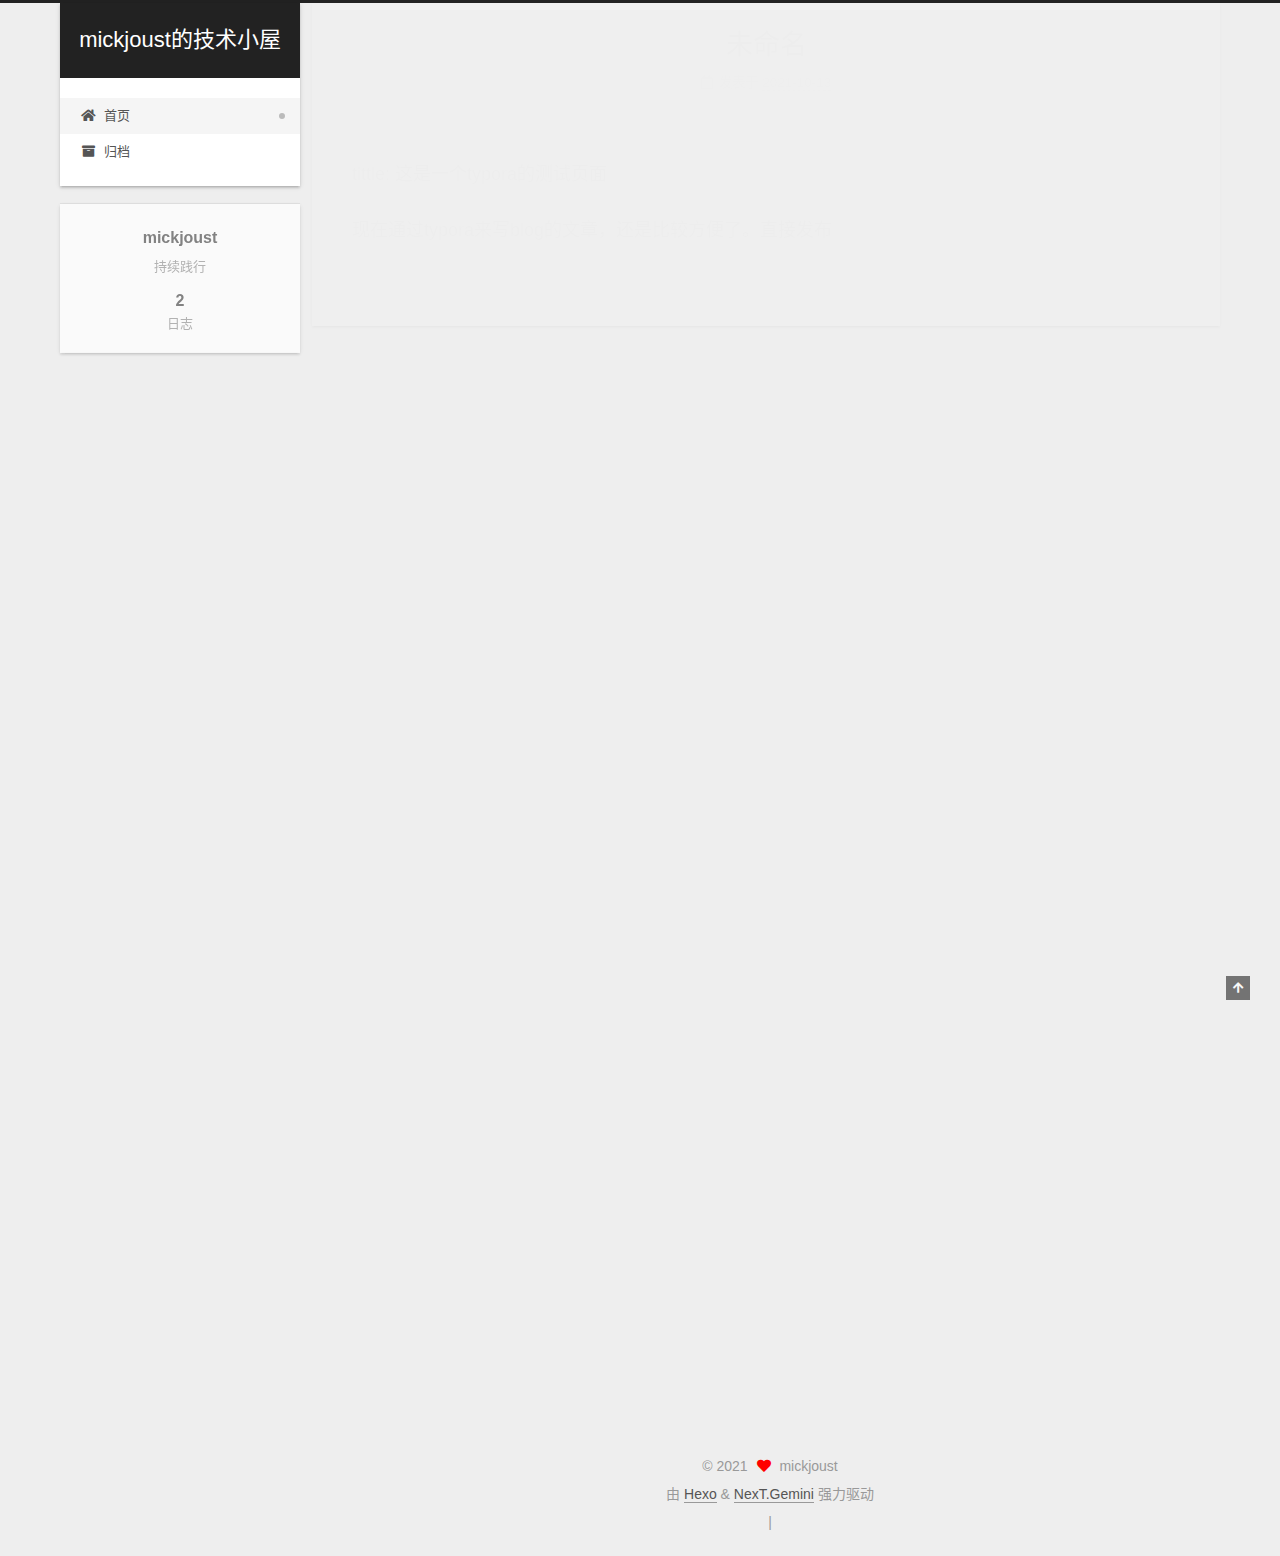
==== index.html @ 69f6727a "Site updated: 2021-10-13 13:58:10" ====
<!DOCTYPE html>
<html lang="zh-CN">
<head>
  <meta charset="UTF-8">
<meta name="viewport" content="width=device-width, initial-scale=1, maximum-scale=2">
<meta name="theme-color" content="#222">
<meta name="generator" content="Hexo 5.4.0">
  <link rel="apple-touch-icon" sizes="180x180" href="/images/apple-touch-icon-next.png">
  <link rel="icon" type="image/png" sizes="32x32" href="/images/favicon-32x32-next.png">
  <link rel="icon" type="image/png" sizes="16x16" href="/images/favicon-16x16-next.png">
  <link rel="mask-icon" href="/images/logo.svg" color="#222">

<link rel="stylesheet" href="/css/main.css">


<link rel="stylesheet" href="/lib/font-awesome/css/all.min.css">

<script id="hexo-configurations">
    var NexT = window.NexT || {};
    var CONFIG = {"hostname":"example.com","root":"/","scheme":"Gemini","version":"7.8.0","exturl":false,"sidebar":{"position":"left","display":"post","padding":18,"offset":12,"onmobile":false},"copycode":{"enable":false,"show_result":false,"style":null},"back2top":{"enable":true,"sidebar":false,"scrollpercent":false},"bookmark":{"enable":false,"color":"#222","save":"auto"},"fancybox":false,"mediumzoom":false,"lazyload":false,"pangu":false,"comments":{"style":"tabs","active":null,"storage":true,"lazyload":false,"nav":null},"algolia":{"hits":{"per_page":10},"labels":{"input_placeholder":"Search for Posts","hits_empty":"We didn't find any results for the search: ${query}","hits_stats":"${hits} results found in ${time} ms"}},"localsearch":{"enable":false,"trigger":"auto","top_n_per_article":1,"unescape":false,"preload":false},"motion":{"enable":true,"async":false,"transition":{"post_block":"fadeIn","post_header":"slideDownIn","post_body":"slideDownIn","coll_header":"slideLeftIn","sidebar":"slideUpIn"}}};
  </script>

  <meta name="description" content="持续践行">
<meta property="og:type" content="website">
<meta property="og:title" content="mickjoust的技术小屋">
<meta property="og:url" content="http://example.com/index.html">
<meta property="og:site_name" content="mickjoust的技术小屋">
<meta property="og:description" content="持续践行">
<meta property="og:locale" content="zh_CN">
<meta property="article:author" content="mickjoust">
<meta name="twitter:card" content="summary">

<link rel="canonical" href="http://example.com/">


<script id="page-configurations">
  // https://hexo.io/docs/variables.html
  CONFIG.page = {
    sidebar: "",
    isHome : true,
    isPost : false,
    lang   : 'zh-CN'
  };
</script>

  <title>mickjoust的技术小屋</title>
  






  <noscript>
  <style>
  .use-motion .brand,
  .use-motion .menu-item,
  .sidebar-inner,
  .use-motion .post-block,
  .use-motion .pagination,
  .use-motion .comments,
  .use-motion .post-header,
  .use-motion .post-body,
  .use-motion .collection-header { opacity: initial; }

  .use-motion .site-title,
  .use-motion .site-subtitle {
    opacity: initial;
    top: initial;
  }

  .use-motion .logo-line-before i { left: initial; }
  .use-motion .logo-line-after i { right: initial; }
  </style>
</noscript>

</head>

<body itemscope itemtype="http://schema.org/WebPage">
  <div class="container use-motion">
    <div class="headband"></div>

    <header class="header" itemscope itemtype="http://schema.org/WPHeader">
      <div class="header-inner"><div class="site-brand-container">
  <div class="site-nav-toggle">
    <div class="toggle" aria-label="切换导航栏">
      <span class="toggle-line toggle-line-first"></span>
      <span class="toggle-line toggle-line-middle"></span>
      <span class="toggle-line toggle-line-last"></span>
    </div>
  </div>

  <div class="site-meta">

    <a href="/" class="brand" rel="start">
      <span class="logo-line-before"><i></i></span>
      <h1 class="site-title">mickjoust的技术小屋</h1>
      <span class="logo-line-after"><i></i></span>
    </a>
  </div>

  <div class="site-nav-right">
    <div class="toggle popup-trigger">
    </div>
  </div>
</div>




<nav class="site-nav">
  <ul id="menu" class="main-menu menu">
        <li class="menu-item menu-item-home">

    <a href="/" rel="section"><i class="fa fa-home fa-fw"></i>首页</a>

  </li>
        <li class="menu-item menu-item-archives">

    <a href="/archives/" rel="section"><i class="fa fa-archive fa-fw"></i>归档</a>

  </li>
  </ul>
</nav>




</div>
    </header>

    
  <div class="back-to-top">
    <i class="fa fa-arrow-up"></i>
    <span>0%</span>
  </div>


    <main class="main">
      <div class="main-inner">
        <div class="content-wrap">
          

          <div class="content index posts-expand">
            
      
  
  
  <article itemscope itemtype="http://schema.org/Article" class="post-block" lang="zh-CN">
    <link itemprop="mainEntityOfPage" href="http://example.com/2021/10/13/test/">

    <span hidden itemprop="author" itemscope itemtype="http://schema.org/Person">
      <meta itemprop="image" content="/images/avatar.gif">
      <meta itemprop="name" content="mickjoust">
      <meta itemprop="description" content="持续践行">
    </span>

    <span hidden itemprop="publisher" itemscope itemtype="http://schema.org/Organization">
      <meta itemprop="name" content="mickjoust的技术小屋">
    </span>
      <header class="post-header">
        <h2 class="post-title" itemprop="name headline">
          
            <a href="/2021/10/13/test/" class="post-title-link" itemprop="url">未命名</a>
        </h2>

        <div class="post-meta">
            <span class="post-meta-item">
              <span class="post-meta-item-icon">
                <i class="far fa-calendar"></i>
              </span>
              <span class="post-meta-item-text">发表于</span>
              

              <time title="创建时间：2021-10-13 13:42:10 / 修改时间：13:44:55" itemprop="dateCreated datePublished" datetime="2021-10-13T13:42:10+08:00">2021-10-13</time>
            </span>

          

        </div>
      </header>

    
    
    
    <div class="post-body" itemprop="articleBody">

      
          <p>tittle: 这是一个typora的测试页面</p>
<p>现在通过typora来写blog的文章，还是比较方便了。直接发布</p>

      
    </div>

    
    
    
      <footer class="post-footer">
        <div class="post-eof"></div>
      </footer>
  </article>
  
  
  

      
  
  
  <article itemscope itemtype="http://schema.org/Article" class="post-block" lang="zh-CN">
    <link itemprop="mainEntityOfPage" href="http://example.com/2021/10/13/hello-world/">

    <span hidden itemprop="author" itemscope itemtype="http://schema.org/Person">
      <meta itemprop="image" content="/images/avatar.gif">
      <meta itemprop="name" content="mickjoust">
      <meta itemprop="description" content="持续践行">
    </span>

    <span hidden itemprop="publisher" itemscope itemtype="http://schema.org/Organization">
      <meta itemprop="name" content="mickjoust的技术小屋">
    </span>
      <header class="post-header">
        <h2 class="post-title" itemprop="name headline">
          
            <a href="/2021/10/13/hello-world/" class="post-title-link" itemprop="url">Hello World</a>
        </h2>

        <div class="post-meta">
            <span class="post-meta-item">
              <span class="post-meta-item-icon">
                <i class="far fa-calendar"></i>
              </span>
              <span class="post-meta-item-text">发表于</span>

              <time title="创建时间：2021-10-13 10:32:42" itemprop="dateCreated datePublished" datetime="2021-10-13T10:32:42+08:00">2021-10-13</time>
            </span>

          

        </div>
      </header>

    
    
    
    <div class="post-body" itemprop="articleBody">

      
          <p>Welcome to <a target="_blank" rel="noopener" href="https://hexo.io/">Hexo</a>! This is your very first post. Check <a target="_blank" rel="noopener" href="https://hexo.io/docs/">documentation</a> for more info. If you get any problems when using Hexo, you can find the answer in <a target="_blank" rel="noopener" href="https://hexo.io/docs/troubleshooting.html">troubleshooting</a> or you can ask me on <a target="_blank" rel="noopener" href="https://github.com/hexojs/hexo/issues">GitHub</a>.</p>
<h2 id="Quick-Start"><a href="#Quick-Start" class="headerlink" title="Quick Start"></a>Quick Start</h2><h3 id="Create-a-new-post"><a href="#Create-a-new-post" class="headerlink" title="Create a new post"></a>Create a new post</h3><figure class="highlight bash"><table><tr><td class="gutter"><pre><span class="line">1</span><br></pre></td><td class="code"><pre><span class="line">$ hexo new <span class="string">&quot;My New Post&quot;</span></span><br></pre></td></tr></table></figure>

<p>More info: <a target="_blank" rel="noopener" href="https://hexo.io/docs/writing.html">Writing</a></p>
<h3 id="Run-server"><a href="#Run-server" class="headerlink" title="Run server"></a>Run server</h3><figure class="highlight bash"><table><tr><td class="gutter"><pre><span class="line">1</span><br></pre></td><td class="code"><pre><span class="line">$ hexo server</span><br></pre></td></tr></table></figure>

<p>More info: <a target="_blank" rel="noopener" href="https://hexo.io/docs/server.html">Server</a></p>
<h3 id="Generate-static-files"><a href="#Generate-static-files" class="headerlink" title="Generate static files"></a>Generate static files</h3><figure class="highlight bash"><table><tr><td class="gutter"><pre><span class="line">1</span><br></pre></td><td class="code"><pre><span class="line">$ hexo generate</span><br></pre></td></tr></table></figure>

<p>More info: <a target="_blank" rel="noopener" href="https://hexo.io/docs/generating.html">Generating</a></p>
<h3 id="Deploy-to-remote-sites"><a href="#Deploy-to-remote-sites" class="headerlink" title="Deploy to remote sites"></a>Deploy to remote sites</h3><figure class="highlight bash"><table><tr><td class="gutter"><pre><span class="line">1</span><br></pre></td><td class="code"><pre><span class="line">$ hexo deploy</span><br></pre></td></tr></table></figure>

<p>More info: <a target="_blank" rel="noopener" href="https://hexo.io/docs/one-command-deployment.html">Deployment</a></p>

      
    </div>

    
    
    
      <footer class="post-footer">
        <div class="post-eof"></div>
      </footer>
  </article>
  
  
  


  



          </div>
          

<script>
  window.addEventListener('tabs:register', () => {
    let { activeClass } = CONFIG.comments;
    if (CONFIG.comments.storage) {
      activeClass = localStorage.getItem('comments_active') || activeClass;
    }
    if (activeClass) {
      let activeTab = document.querySelector(`a[href="#comment-${activeClass}"]`);
      if (activeTab) {
        activeTab.click();
      }
    }
  });
  if (CONFIG.comments.storage) {
    window.addEventListener('tabs:click', event => {
      if (!event.target.matches('.tabs-comment .tab-content .tab-pane')) return;
      let commentClass = event.target.classList[1];
      localStorage.setItem('comments_active', commentClass);
    });
  }
</script>

        </div>
          
  
  <div class="toggle sidebar-toggle">
    <span class="toggle-line toggle-line-first"></span>
    <span class="toggle-line toggle-line-middle"></span>
    <span class="toggle-line toggle-line-last"></span>
  </div>

  <aside class="sidebar">
    <div class="sidebar-inner">

      <ul class="sidebar-nav motion-element">
        <li class="sidebar-nav-toc">
          文章目录
        </li>
        <li class="sidebar-nav-overview">
          站点概览
        </li>
      </ul>

      <!--noindex-->
      <div class="post-toc-wrap sidebar-panel">
      </div>
      <!--/noindex-->

      <div class="site-overview-wrap sidebar-panel">
        <div class="site-author motion-element" itemprop="author" itemscope itemtype="http://schema.org/Person">
  <p class="site-author-name" itemprop="name">mickjoust</p>
  <div class="site-description" itemprop="description">持续践行</div>
</div>
<div class="site-state-wrap motion-element">
  <nav class="site-state">
      <div class="site-state-item site-state-posts">
          <a href="/archives/">
        
          <span class="site-state-item-count">2</span>
          <span class="site-state-item-name">日志</span>
        </a>
      </div>
  </nav>
</div>



      </div>

    </div>
  </aside>
  <div id="sidebar-dimmer"></div>


      </div>
    </main>

    <footer class="footer">
      <div class="footer-inner">
        

        

<div class="copyright">
  
  &copy; 
  <span itemprop="copyrightYear">2021</span>
  <span class="with-love">
    <i class="fa fa-heart"></i>
  </span>
  <span class="author" itemprop="copyrightHolder">mickjoust</span>
</div>
  <div class="powered-by">由 <a href="https://hexo.io/" class="theme-link" rel="noopener" target="_blank">Hexo</a> & <a href="https://theme-next.org/" class="theme-link" rel="noopener" target="_blank">NexT.Gemini</a> 强力驱动
  </div>

        
<div class="busuanzi-count">
  <script async src="https://busuanzi.ibruce.info/busuanzi/2.3/busuanzi.pure.mini.js"></script>
    <span class="post-meta-item" id="busuanzi_container_site_uv" style="display: none;">
      <span class="post-meta-item-icon">
        <i class="fa fa-user"></i>
      </span>
      <span class="site-uv" title="总访客量">
        <span id="busuanzi_value_site_uv"></span>
      </span>
    </span>
    <span class="post-meta-divider">|</span>
    <span class="post-meta-item" id="busuanzi_container_site_pv" style="display: none;">
      <span class="post-meta-item-icon">
        <i class="fa fa-eye"></i>
      </span>
      <span class="site-pv" title="总访问量">
        <span id="busuanzi_value_site_pv"></span>
      </span>
    </span>
</div>








      </div>
    </footer>
  </div>

  
  <script src="/lib/anime.min.js"></script>
  <script src="/lib/velocity/velocity.min.js"></script>
  <script src="/lib/velocity/velocity.ui.min.js"></script>

<script src="/js/utils.js"></script>

<script src="/js/motion.js"></script>


<script src="/js/schemes/pisces.js"></script>


<script src="/js/next-boot.js"></script>




  















  

  

</body>
</html>
---- css/main.css ----
:root {
  --body-bg-color: #eee;
  --content-bg-color: #fff;
  --card-bg-color: #f5f5f5;
  --text-color: #555;
  --blockquote-color: #666;
  --link-color: #555;
  --link-hover-color: #222;
  --brand-color: #fff;
  --brand-hover-color: #fff;
  --table-row-odd-bg-color: #f9f9f9;
  --table-row-hover-bg-color: #f5f5f5;
  --menu-item-bg-color: #f5f5f5;
  --btn-default-bg: #fff;
  --btn-default-color: #555;
  --btn-default-border-color: #555;
  --btn-default-hover-bg: #222;
  --btn-default-hover-color: #fff;
  --btn-default-hover-border-color: #222;
}
html {
  line-height: 1.15; /* 1 */
  -webkit-text-size-adjust: 100%; /* 2 */
}
body {
  margin: 0;
}
main {
  display: block;
}
h1 {
  font-size: 2em;
  margin: 0.67em 0;
}
hr {
  box-sizing: content-box; /* 1 */
  height: 0; /* 1 */
  overflow: visible; /* 2 */
}
pre {
  font-family: monospace, monospace; /* 1 */
  font-size: 1em; /* 2 */
}
a {
  background: transparent;
}
abbr[title] {
  border-bottom: none; /* 1 */
  text-decoration: underline; /* 2 */
  text-decoration: underline dotted; /* 2 */
}
b,
strong {
  font-weight: bolder;
}
code,
kbd,
samp {
  font-family: monospace, monospace; /* 1 */
  font-size: 1em; /* 2 */
}
small {
  font-size: 80%;
}
sub,
sup {
  font-size: 75%;
  line-height: 0;
  position: relative;
  vertical-align: baseline;
}
sub {
  bottom: -0.25em;
}
sup {
  top: -0.5em;
}
img {
  border-style: none;
}
button,
input,
optgroup,
select,
textarea {
  font-family: inherit; /* 1 */
  font-size: 100%; /* 1 */
  line-height: 1.15; /* 1 */
  margin: 0; /* 2 */
}
button,
input {
/* 1 */
  overflow: visible;
}
button,
select {
/* 1 */
  text-transform: none;
}
button,
[type='button'],
[type='reset'],
[type='submit'] {
  -webkit-appearance: button;
}
button::-moz-focus-inner,
[type='button']::-moz-focus-inner,
[type='reset']::-moz-focus-inner,
[type='submit']::-moz-focus-inner {
  border-style: none;
  padding: 0;
}
button:-moz-focusring,
[type='button']:-moz-focusring,
[type='reset']:-moz-focusring,
[type='submit']:-moz-focusring {
  outline: 1px dotted ButtonText;
}
fieldset {
  padding: 0.35em 0.75em 0.625em;
}
legend {
  box-sizing: border-box; /* 1 */
  color: inherit; /* 2 */
  display: table; /* 1 */
  max-width: 100%; /* 1 */
  padding: 0; /* 3 */
  white-space: normal; /* 1 */
}
progress {
  vertical-align: baseline;
}
textarea {
  overflow: auto;
}
[type='checkbox'],
[type='radio'] {
  box-sizing: border-box; /* 1 */
  padding: 0; /* 2 */
}
[type='number']::-webkit-inner-spin-button,
[type='number']::-webkit-outer-spin-button {
  height: auto;
}
[type='search'] {
  outline-offset: -2px; /* 2 */
  -webkit-appearance: textfield; /* 1 */
}
[type='search']::-webkit-search-decoration {
  -webkit-appearance: none;
}
::-webkit-file-upload-button {
  font: inherit; /* 2 */
  -webkit-appearance: button; /* 1 */
}
details {
  display: block;
}
summary {
  display: list-item;
}
template {
  display: none;
}
[hidden] {
  display: none;
}
::selection {
  background: #262a30;
  color: #eee;
}
html,
body {
  height: 100%;
}
body {
  background: var(--body-bg-color);
  color: var(--text-color);
  font-family: 'Lato', "PingFang SC", "Microsoft YaHei", sans-serif;
  font-size: 1em;
  line-height: 2;
}
@media (max-width: 991px) {
  body {
    padding-left: 0 !important;
    padding-right: 0 !important;
  }
}
h1,
h2,
h3,
h4,
h5,
h6 {
  font-family: 'Lato', "PingFang SC", "Microsoft YaHei", sans-serif;
  font-weight: bold;
  line-height: 1.5;
  margin: 20px 0 15px;
}
h1 {
  font-size: 1.5em;
}
h2 {
  font-size: 1.375em;
}
h3 {
  font-size: 1.25em;
}
h4 {
  font-size: 1.125em;
}
h5 {
  font-size: 1em;
}
h6 {
  font-size: 0.875em;
}
p {
  margin: 0 0 20px 0;
}
a,
span.exturl {
  border-bottom: 1px solid #999;
  color: var(--link-color);
  outline: 0;
  text-decoration: none;
  overflow-wrap: break-word;
  word-wrap: break-word;
  cursor: pointer;
}
a:hover,
span.exturl:hover {
  border-bottom-color: var(--link-hover-color);
  color: var(--link-hover-color);
}
iframe,
img,
video {
  display: block;
  margin-left: auto;
  margin-right: auto;
  max-width: 100%;
}
hr {
  background-image: repeating-linear-gradient(-45deg, #ddd, #ddd 4px, transparent 4px, transparent 8px);
  border: 0;
  height: 3px;
  margin: 40px 0;
}
blockquote {
  border-left: 4px solid #ddd;
  color: var(--blockquote-color);
  margin: 0;
  padding: 0 15px;
}
blockquote cite::before {
  content: '-';
  padding: 0 5px;
}
dt {
  font-weight: bold;
}
dd {
  margin: 0;
  padding: 0;
}
kbd {
  background-color: #f5f5f5;
  background-image: linear-gradient(#eee, #fff, #eee);
  border: 1px solid #ccc;
  border-radius: 0.2em;
  box-shadow: 0.1em 0.1em 0.2em rgba(0,0,0,0.1);
  color: #555;
  font-family: inherit;
  padding: 0.1em 0.3em;
  white-space: nowrap;
}
.table-container {
  overflow: auto;
}
table {
  border-collapse: collapse;
  border-spacing: 0;
  font-size: 0.875em;
  margin: 0 0 20px 0;
  width: 100%;
}
tbody tr:nth-of-type(odd) {
  background: var(--table-row-odd-bg-color);
}
tbody tr:hover {
  background: var(--table-row-hover-bg-color);
}
caption,
th,
td {
  font-weight: normal;
  padding: 8px;
  vertical-align: middle;
}
th,
td {
  border: 1px solid #ddd;
  border-bottom: 3px solid #ddd;
}
th {
  font-weight: 700;
  padding-bottom: 10px;
}
td {
  border-bottom-width: 1px;
}
.btn {
  background: var(--btn-default-bg);
  border: 2px solid var(--btn-default-border-color);
  border-radius: 2px;
  color: var(--btn-default-color);
  display: inline-block;
  font-size: 0.875em;
  line-height: 2;
  padding: 0 20px;
  text-decoration: none;
  transition-property: background-color;
  transition-delay: 0s;
  transition-duration: 0.2s;
  transition-timing-function: ease-in-out;
}
.btn:hover {
  background: var(--btn-default-hover-bg);
  border-color: var(--btn-default-hover-border-color);
  color: var(--btn-default-hover-color);
}
.btn + .btn {
  margin: 0 0 8px 8px;
}
.btn .fa-fw {
  text-align: left;
  width: 1.285714285714286em;
}
.toggle {
  line-height: 0;
}
.toggle .toggle-line {
  background: #fff;
  display: inline-block;
  height: 2px;
  left: 0;
  position: relative;
  top: 0;
  transition: all 0.4s;
  vertical-align: top;
  width: 100%;
}
.toggle .toggle-line:not(:first-child) {
  margin-top: 3px;
}
.toggle.toggle-arrow .toggle-line-first {
  left: 50%;
  top: 2px;
  transform: rotate(45deg);
  width: 50%;
}
.toggle.toggle-arrow .toggle-line-middle {
  left: 2px;
  width: 90%;
}
.toggle.toggle-arrow .toggle-line-last {
  left: 50%;
  top: -2px;
  transform: rotate(-45deg);
  width: 50%;
}
.toggle.toggle-close .toggle-line-first {
  transform: rotate(-45deg);
  top: 5px;
}
.toggle.toggle-close .toggle-line-middle {
  opacity: 0;
}
.toggle.toggle-close .toggle-line-last {
  transform: rotate(45deg);
  top: -5px;
}
.highlight,
pre {
  background: #f7f7f7;
  color: #4d4d4c;
  line-height: 1.6;
  margin: 0 auto 20px;
}
pre,
code {
  font-family: consolas, Menlo, monospace, "PingFang SC", "Microsoft YaHei";
}
code {
  background: #eee;
  border-radius: 3px;
  color: #555;
  padding: 2px 4px;
  overflow-wrap: break-word;
  word-wrap: break-word;
}
.highlight *::selection {
  background: #d6d6d6;
}
.highlight pre {
  border: 0;
  margin: 0;
  padding: 10px 0;
}
.highlight table {
  border: 0;
  margin: 0;
  width: auto;
}
.highlight td {
  border: 0;
  padding: 0;
}
.highlight figcaption {
  background: #eff2f3;
  color: #4d4d4c;
  display: flex;
  font-size: 0.875em;
  justify-content: space-between;
  line-height: 1.2;
  padding: 0.5em;
}
.highlight figcaption a {
  color: #4d4d4c;
}
.highlight figcaption a:hover {
  border-bottom-color: #4d4d4c;
}
.highlight .gutter {
  -moz-user-select: none;
  -ms-user-select: none;
  -webkit-user-select: none;
  user-select: none;
}
.highlight .gutter pre {
  background: #eff2f3;
  color: #869194;
  padding-left: 10px;
  padding-right: 10px;
  text-align: right;
}
.highlight .code pre {
  background: #f7f7f7;
  padding-left: 10px;
  width: 100%;
}
.gist table {
  width: auto;
}
.gist table td {
  border: 0;
}
pre {
  overflow: auto;
  padding: 10px;
}
pre code {
  background: none;
  color: #4d4d4c;
  font-size: 0.875em;
  padding: 0;
  text-shadow: none;
}
pre .deletion {
  background: #fdd;
}
pre .addition {
  background: #dfd;
}
pre .meta {
  color: #eab700;
  -moz-user-select: none;
  -ms-user-select: none;
  -webkit-user-select: none;
  user-select: none;
}
pre .comment {
  color: #8e908c;
}
pre .variable,
pre .attribute,
pre .tag,
pre .name,
pre .regexp,
pre .ruby .constant,
pre .xml .tag .title,
pre .xml .pi,
pre .xml .doctype,
pre .html .doctype,
pre .css .id,
pre .css .class,
pre .css .pseudo {
  color: #c82829;
}
pre .number,
pre .preprocessor,
pre .built_in,
pre .builtin-name,
pre .literal,
pre .params,
pre .constant,
pre .command {
  color: #f5871f;
}
pre .ruby .class .title,
pre .css .rules .attribute,
pre .string,
pre .symbol,
pre .value,
pre .inheritance,
pre .header,
pre .ruby .symbol,
pre .xml .cdata,
pre .special,
pre .formula {
  color: #718c00;
}
pre .title,
pre .css .hexcolor {
  color: #3e999f;
}
pre .function,
pre .python .decorator,
pre .python .title,
pre .ruby .function .title,
pre .ruby .title .keyword,
pre .perl .sub,
pre .javascript .title,
pre .coffeescript .title {
  color: #4271ae;
}
pre .keyword,
pre .javascript .function {
  color: #8959a8;
}
.blockquote-center {
  border-left: none;
  margin: 40px 0;
  padding: 0;
  position: relative;
  text-align: center;
}
.blockquote-center .fa {
  display: block;
  opacity: 0.6;
  position: absolute;
  width: 100%;
}
.blockquote-center .fa-quote-left {
  border-top: 1px solid #ccc;
  text-align: left;
  top: -20px;
}
.blockquote-center .fa-quote-right {
  border-bottom: 1px solid #ccc;
  text-align: right;
  bottom: -20px;
}
.blockquote-center p,
.blockquote-center div {
  text-align: center;
}
.post-body .group-picture img {
  margin: 0 auto;
  padding: 0 3px;
}
.group-picture-row {
  margin-bottom: 6px;
  overflow: hidden;
}
.group-picture-column {
  float: left;
  margin-bottom: 10px;
}
.post-body .label {
  color: #555;
  display: inline;
  padding: 0 2px;
}
.post-body .label.default {
  background: #f0f0f0;
}
.post-body .label.primary {
  background: #efe6f7;
}
.post-body .label.info {
  background: #e5f2f8;
}
.post-body .label.success {
  background: #e7f4e9;
}
.post-body .label.warning {
  background: #fcf6e1;
}
.post-body .label.danger {
  background: #fae8eb;
}
.post-body .tabs {
  margin-bottom: 20px;
}
.post-body .tabs,
.tabs-comment {
  display: block;
  padding-top: 10px;
  position: relative;
}
.post-body .tabs ul.nav-tabs,
.tabs-comment ul.nav-tabs {
  display: flex;
  flex-wrap: wrap;
  margin: 0;
  margin-bottom: -1px;
  padding: 0;
}
@media (max-width: 413px) {
  .post-body .tabs ul.nav-tabs,
  .tabs-comment ul.nav-tabs {
    display: block;
    margin-bottom: 5px;
  }
}
.post-body .tabs ul.nav-tabs li.tab,
.tabs-comment ul.nav-tabs li.tab {
  border-bottom: 1px solid #ddd;
  border-left: 1px solid transparent;
  border-right: 1px solid transparent;
  border-top: 3px solid transparent;
  flex-grow: 1;
  list-style-type: none;
  border-radius: 0 0 0 0;
}
@media (max-width: 413px) {
  .post-body .tabs ul.nav-tabs li.tab,
  .tabs-comment ul.nav-tabs li.tab {
    border-bottom: 1px solid transparent;
    border-left: 3px solid transparent;
    border-right: 1px solid transparent;
    border-top: 1px solid transparent;
  }
}
@media (max-width: 413px) {
  .post-body .tabs ul.nav-tabs li.tab,
  .tabs-comment ul.nav-tabs li.tab {
    border-radius: 0;
  }
}
.post-body .tabs ul.nav-tabs li.tab a,
.tabs-comment ul.nav-tabs li.tab a {
  border-bottom: initial;
  display: block;
  line-height: 1.8;
  outline: 0;
  padding: 0.25em 0.75em;
  text-align: center;
  transition-delay: 0s;
  transition-duration: 0.2s;
  transition-timing-function: ease-out;
}
.post-body .tabs ul.nav-tabs li.tab a i,
.tabs-comment ul.nav-tabs li.tab a i {
  width: 1.285714285714286em;
}
.post-body .tabs ul.nav-tabs li.tab.active,
.tabs-comment ul.nav-tabs li.tab.active {
  border-bottom: 1px solid transparent;
  border-left: 1px solid #ddd;
  border-right: 1px solid #ddd;
  border-top: 3px solid #fc6423;
}
@media (max-width: 413px) {
  .post-body .tabs ul.nav-tabs li.tab.active,
  .tabs-comment ul.nav-tabs li.tab.active {
    border-bottom: 1px solid #ddd;
    border-left: 3px solid #fc6423;
    border-right: 1px solid #ddd;
    border-top: 1px solid #ddd;
  }
}
.post-body .tabs ul.nav-tabs li.tab.active a,
.tabs-comment ul.nav-tabs li.tab.active a {
  color: var(--link-color);
  cursor: default;
}
.post-body .tabs .tab-content .tab-pane,
.tabs-comment .tab-content .tab-pane {
  border: 1px solid #ddd;
  border-top: 0;
  padding: 20px 20px 0 20px;
  border-radius: 0;
}
.post-body .tabs .tab-content .tab-pane:not(.active),
.tabs-comment .tab-content .tab-pane:not(.active) {
  display: none;
}
.post-body .tabs .tab-content .tab-pane.active,
.tabs-comment .tab-content .tab-pane.active {
  display: block;
}
.post-body .tabs .tab-content .tab-pane.active:nth-of-type(1),
.tabs-comment .tab-content .tab-pane.active:nth-of-type(1) {
  border-radius: 0 0 0 0;
}
@media (max-width: 413px) {
  .post-body .tabs .tab-content .tab-pane.active:nth-of-type(1),
  .tabs-comment .tab-content .tab-pane.active:nth-of-type(1) {
    border-radius: 0;
  }
}
.post-body .note {
  border-radius: 3px;
  margin-bottom: 20px;
  padding: 1em;
  position: relative;
  border: 1px solid #eee;
  border-left-width: 5px;
}
.post-body .note h2,
.post-body .note h3,
.post-body .note h4,
.post-body .note h5,
.post-body .note h6 {
  margin-top: 0;
  border-bottom: initial;
  margin-bottom: 0;
  padding-top: 0;
}
.post-body .note p:first-child,
.post-body .note ul:first-child,
.post-body .note ol:first-child,
.post-body .note table:first-child,
.post-body .note pre:first-child,
.post-body .note blockquote:first-child,
.post-body .note img:first-child {
  margin-top: 0;
}
.post-body .note p:last-child,
.post-body .note ul:last-child,
.post-body .note ol:last-child,
.post-body .note table:last-child,
.post-body .note pre:last-child,
.post-body .note blockquote:last-child,
.post-body .note img:last-child {
  margin-bottom: 0;
}
.post-body .note.default {
  border-left-color: #777;
}
.post-body .note.default h2,
.post-body .note.default h3,
.post-body .note.default h4,
.post-body .note.default h5,
.post-body .note.default h6 {
  color: #777;
}
.post-body .note.primary {
  border-left-color: #6f42c1;
}
.post-body .note.primary h2,
.post-body .note.primary h3,
.post-body .note.primary h4,
.post-body .note.primary h5,
.post-body .note.primary h6 {
  color: #6f42c1;
}
.post-body .note.info {
  border-left-color: #428bca;
}
.post-body .note.info h2,
.post-body .note.info h3,
.post-body .note.info h4,
.post-body .note.info h5,
.post-body .note.info h6 {
  color: #428bca;
}
.post-body .note.success {
  border-left-color: #5cb85c;
}
.post-body .note.success h2,
.post-body .note.success h3,
.post-body .note.success h4,
.post-body .note.success h5,
.post-body .note.success h6 {
  color: #5cb85c;
}
.post-body .note.warning {
  border-left-color: #f0ad4e;
}
.post-body .note.warning h2,
.post-body .note.warning h3,
.post-body .note.warning h4,
.post-body .note.warning h5,
.post-body .note.warning h6 {
  color: #f0ad4e;
}
.post-body .note.danger {
  border-left-color: #d9534f;
}
.post-body .note.danger h2,
.post-body .note.danger h3,
.post-body .note.danger h4,
.post-body .note.danger h5,
.post-body .note.danger h6 {
  color: #d9534f;
}
.pagination .prev,
.pagination .next,
.pagination .page-number,
.pagination .space {
  display: inline-block;
  margin: 0 10px;
  padding: 0 11px;
  position: relative;
  top: -1px;
}
@media (max-width: 767px) {
  .pagination .prev,
  .pagination .next,
  .pagination .page-number,
  .pagination .space {
    margin: 0 5px;
  }
}
.pagination {
  border-top: 1px solid #eee;
  margin: 120px 0 0;
  text-align: center;
}
.pagination .prev,
.pagination .next,
.pagination .page-number {
  border-bottom: 0;
  border-top: 1px solid #eee;
  transition-property: border-color;
  transition-delay: 0s;
  transition-duration: 0.2s;
  transition-timing-function: ease-in-out;
}
.pagination .prev:hover,
.pagination .next:hover,
.pagination .page-number:hover {
  border-top-color: #222;
}
.pagination .space {
  margin: 0;
  padding: 0;
}
.pagination .prev {
  margin-left: 0;
}
.pagination .next {
  margin-right: 0;
}
.pagination .page-number.current {
  background: #ccc;
  border-top-color: #ccc;
  color: #fff;
}
@media (max-width: 767px) {
  .pagination {
    border-top: none;
  }
  .pagination .prev,
  .pagination .next,
  .pagination .page-number {
    border-bottom: 1px solid #eee;
    border-top: 0;
    margin-bottom: 10px;
    padding: 0 10px;
  }
  .pagination .prev:hover,
  .pagination .next:hover,
  .pagination .page-number:hover {
    border-bottom-color: #222;
  }
}
.comments {
  margin-top: 60px;
  overflow: hidden;
}
.comment-button-group {
  display: flex;
  flex-wrap: wrap-reverse;
  justify-content: center;
  margin: 1em 0;
}
.comment-button-group .comment-button {
  margin: 0.1em 0.2em;
}
.comment-button-group .comment-button.active {
  background: var(--btn-default-hover-bg);
  border-color: var(--btn-default-hover-border-color);
  color: var(--btn-default-hover-color);
}
.comment-position {
  display: none;
}
.comment-position.active {
  display: block;
}
.tabs-comment {
  background: var(--content-bg-color);
  margin-top: 4em;
  padding-top: 0;
}
.tabs-comment .comments {
  border: 0;
  box-shadow: none;
  margin-top: 0;
  padding-top: 0;
}
.container {
  min-height: 100%;
  position: relative;
}
.main-inner {
  margin: 0 auto;
  width: calc(100% - 20px);
}
@media (min-width: 1200px) {
  .main-inner {
    width: 1160px;
  }
}
@media (min-width: 1600px) {
  .main-inner {
    width: 73%;
  }
}
@media (max-width: 767px) {
  .content-wrap {
    padding: 0 20px;
  }
}
.header {
  background: transparent;
}
.header-inner {
  margin: 0 auto;
  width: calc(100% - 20px);
}
@media (min-width: 1200px) {
  .header-inner {
    width: 1160px;
  }
}
@media (min-width: 1600px) {
  .header-inner {
    width: 73%;
  }
}
.site-brand-container {
  display: flex;
  flex-shrink: 0;
  padding: 0 10px;
}
.headband {
  background: #222;
  height: 3px;
}
.site-meta {
  flex-grow: 1;
  text-align: center;
}
@media (max-width: 767px) {
  .site-meta {
    text-align: center;
  }
}
.brand {
  border-bottom: none;
  color: var(--brand-color);
  display: inline-block;
  line-height: 1.375em;
  padding: 0 40px;
  position: relative;
}
.brand:hover {
  color: var(--brand-hover-color);
}
.site-title {
  font-family: 'Lato', "PingFang SC", "Microsoft YaHei", sans-serif;
  font-size: 1.375em;
  font-weight: normal;
  margin: 0;
}
.site-subtitle {
  color: #ddd;
  font-size: 0.8125em;
  margin: 10px 0;
}
.use-motion .brand {
  opacity: 0;
}
.use-motion .site-title,
.use-motion .site-subtitle,
.use-motion .custom-logo-image {
  opacity: 0;
  position: relative;
  top: -10px;
}
.site-nav-toggle,
.site-nav-right {
  display: none;
}
@media (max-width: 767px) {
  .site-nav-toggle,
  .site-nav-right {
    display: flex;
    flex-direction: column;
    justify-content: center;
  }
}
.site-nav-toggle .toggle,
.site-nav-right .toggle {
  color: var(--text-color);
  padding: 10px;
  width: 22px;
}
.site-nav-toggle .toggle .toggle-line,
.site-nav-right .toggle .toggle-line {
  background: var(--text-color);
  border-radius: 1px;
}
.site-nav {
  display: block;
}
@media (max-width: 767px) {
  .site-nav {
    clear: both;
    display: none;
  }
}
.site-nav.site-nav-on {
  display: block;
}
.menu {
  margin-top: 20px;
  padding-left: 0;
  text-align: center;
}
.menu-item {
  display: inline-block;
  list-style: none;
  margin: 0 10px;
}
@media (max-width: 767px) {
  .menu-item {
    display: block;
    margin-top: 10px;
  }
  .menu-item.menu-item-search {
    display: none;
  }
}
.menu-item a,
.menu-item span.exturl {
  border-bottom: 0;
  display: block;
  font-size: 0.8125em;
  transition-property: border-color;
  transition-delay: 0s;
  transition-duration: 0.2s;
  transition-timing-function: ease-in-out;
}
@media (hover: none) {
  .menu-item a:hover,
  .menu-item span.exturl:hover {
    border-bottom-color: transparent !important;
  }
}
.menu-item .fa,
.menu-item .fab,
.menu-item .far,
.menu-item .fas {
  margin-right: 8px;
}
.menu-item .badge {
  display: inline-block;
  font-weight: bold;
  line-height: 1;
  margin-left: 0.35em;
  margin-top: 0.35em;
  text-align: center;
  white-space: nowrap;
}
@media (max-width: 767px) {
  .menu-item .badge {
    float: right;
    margin-left: 0;
  }
}
.menu-item-active a,
.menu .menu-item a:hover,
.menu .menu-item span.exturl:hover {
  background: var(--menu-item-bg-color);
}
.use-motion .menu-item {
  opacity: 0;
}
.sidebar {
  background: #222;
  bottom: 0;
  box-shadow: inset 0 2px 6px #000;
  position: fixed;
  top: 0;
}
@media (max-width: 991px) {
  .sidebar {
    display: none;
  }
}
.sidebar-inner {
  color: #999;
  padding: 18px 10px;
  text-align: center;
}
.cc-license {
  margin-top: 10px;
  text-align: center;
}
.cc-license .cc-opacity {
  border-bottom: none;
  opacity: 0.7;
}
.cc-license .cc-opacity:hover {
  opacity: 0.9;
}
.cc-license img {
  display: inline-block;
}
.site-author-image {
  border: 1px solid #eee;
  display: block;
  margin: 0 auto;
  max-width: 120px;
  padding: 2px;
}
.site-author-name {
  color: var(--text-color);
  font-weight: 600;
  margin: 0;
  text-align: center;
}
.site-description {
  color: #999;
  font-size: 0.8125em;
  margin-top: 0;
  text-align: center;
}
.links-of-author {
  margin-top: 15px;
}
.links-of-author a,
.links-of-author span.exturl {
  border-bottom-color: #555;
  display: inline-block;
  font-size: 0.8125em;
  margin-bottom: 10px;
  margin-right: 10px;
  vertical-align: middle;
}
.links-of-author a::before,
.links-of-author span.exturl::before {
  background: #243866;
  border-radius: 50%;
  content: ' ';
  display: inline-block;
  height: 4px;
  margin-right: 3px;
  vertical-align: middle;
  width: 4px;
}
.sidebar-button {
  margin-top: 15px;
}
.sidebar-button a {
  border: 1px solid #fc6423;
  border-radius: 4px;
  color: #fc6423;
  display: inline-block;
  padding: 0 15px;
}
.sidebar-button a .fa,
.sidebar-button a .fab,
.sidebar-button a .far,
.sidebar-button a .fas {
  margin-right: 5px;
}
.sidebar-button a:hover {
  background: #fc6423;
  border: 1px solid #fc6423;
  color: #fff;
}
.sidebar-button a:hover .fa,
.sidebar-button a:hover .fab,
.sidebar-button a:hover .far,
.sidebar-button a:hover .fas {
  color: #fff;
}
.links-of-blogroll {
  font-size: 0.8125em;
  margin-top: 10px;
}
.links-of-blogroll-title {
  font-size: 0.875em;
  font-weight: 600;
  margin-top: 0;
}
.links-of-blogroll-list {
  list-style: none;
  margin: 0;
  padding: 0;
}
#sidebar-dimmer {
  display: none;
}
@media (max-width: 767px) {
  #sidebar-dimmer {
    background: #000;
    display: block;
    height: 100%;
    left: 100%;
    opacity: 0;
    position: fixed;
    top: 0;
    width: 100%;
    z-index: 1100;
  }
  .sidebar-active + #sidebar-dimmer {
    opacity: 0.7;
    transform: translateX(-100%);
    transition: opacity 0.5s;
  }
}
.sidebar-nav {
  margin: 0;
  padding-bottom: 20px;
  padding-left: 0;
}
.sidebar-nav li {
  border-bottom: 1px solid transparent;
  color: var(--text-color);
  cursor: pointer;
  display: inline-block;
  font-size: 0.875em;
}
.sidebar-nav li.sidebar-nav-overview {
  margin-left: 10px;
}
.sidebar-nav li:hover {
  color: #fc6423;
}
.sidebar-nav .sidebar-nav-active {
  border-bottom-color: #fc6423;
  color: #fc6423;
}
.sidebar-nav .sidebar-nav-active:hover {
  color: #fc6423;
}
.sidebar-panel {
  display: none;
  overflow-x: hidden;
  overflow-y: auto;
}
.sidebar-panel-active {
  display: block;
}
.sidebar-toggle {
  background: #222;
  bottom: 45px;
  cursor: pointer;
  height: 14px;
  left: 30px;
  padding: 5px;
  position: fixed;
  width: 14px;
  z-index: 1300;
}
@media (max-width: 991px) {
  .sidebar-toggle {
    left: 20px;
    opacity: 0.8;
    display: none;
  }
}
.sidebar-toggle:hover .toggle-line {
  background: #fc6423;
}
.post-toc {
  font-size: 0.875em;
}
.post-toc ol {
  list-style: none;
  margin: 0;
  padding: 0 2px 5px 10px;
  text-align: left;
}
.post-toc ol > ol {
  padding-left: 0;
}
.post-toc ol a {
  transition-property: all;
  transition-delay: 0s;
  transition-duration: 0.2s;
  transition-timing-function: ease-in-out;
}
.post-toc .nav-item {
  line-height: 1.8;
  overflow: hidden;
  text-overflow: ellipsis;
  white-space: nowrap;
}
.post-toc .nav .nav-child {
  display: none;
}
.post-toc .nav .active > .nav-child {
  display: block;
}
.post-toc .nav .active-current > .nav-child {
  display: block;
}
.post-toc .nav .active-current > .nav-child > .nav-item {
  display: block;
}
.post-toc .nav .active > a {
  border-bottom-color: #fc6423;
  color: #fc6423;
}
.post-toc .nav .active-current > a {
  color: #fc6423;
}
.post-toc .nav .active-current > a:hover {
  color: #fc6423;
}
.site-state {
  display: flex;
  justify-content: center;
  line-height: 1.4;
  margin-top: 10px;
  overflow: hidden;
  text-align: center;
  white-space: nowrap;
}
.site-state-item {
  padding: 0 15px;
}
.site-state-item:not(:first-child) {
  border-left: 1px solid #eee;
}
.site-state-item a {
  border-bottom: none;
}
.site-state-item-count {
  display: block;
  font-size: 1em;
  font-weight: 600;
  text-align: center;
}
.site-state-item-name {
  color: #999;
  font-size: 0.8125em;
}
.footer {
  color: #999;
  font-size: 0.875em;
  padding: 20px 0;
}
.footer.footer-fixed {
  bottom: 0;
  left: 0;
  position: absolute;
  right: 0;
}
.footer-inner {
  box-sizing: border-box;
  margin: 0 auto;
  text-align: center;
  width: calc(100% - 20px);
}
@media (min-width: 1200px) {
  .footer-inner {
    width: 1160px;
  }
}
@media (min-width: 1600px) {
  .footer-inner {
    width: 73%;
  }
}
.languages {
  display: inline-block;
  font-size: 1.125em;
  position: relative;
}
.languages .lang-select-label span {
  margin: 0 0.5em;
}
.languages .lang-select {
  height: 100%;
  left: 0;
  opacity: 0;
  position: absolute;
  top: 0;
  width: 100%;
}
.with-love {
  color: #ff0000;
  display: inline-block;
  margin: 0 5px;
}
.powered-by,
.theme-info {
  display: inline-block;
}
@-moz-keyframes iconAnimate {
  0%, 100% {
    transform: scale(1);
  }
  10%, 30% {
    transform: scale(0.9);
  }
  20%, 40%, 60%, 80% {
    transform: scale(1.1);
  }
  50%, 70% {
    transform: scale(1.1);
  }
}
@-webkit-keyframes iconAnimate {
  0%, 100% {
    transform: scale(1);
  }
  10%, 30% {
    transform: scale(0.9);
  }
  20%, 40%, 60%, 80% {
    transform: scale(1.1);
  }
  50%, 70% {
    transform: scale(1.1);
  }
}
@-o-keyframes iconAnimate {
  0%, 100% {
    transform: scale(1);
  }
  10%, 30% {
    transform: scale(0.9);
  }
  20%, 40%, 60%, 80% {
    transform: scale(1.1);
  }
  50%, 70% {
    transform: scale(1.1);
  }
}
@keyframes iconAnimate {
  0%, 100% {
    transform: scale(1);
  }
  10%, 30% {
    transform: scale(0.9);
  }
  20%, 40%, 60%, 80% {
    transform: scale(1.1);
  }
  50%, 70% {
    transform: scale(1.1);
  }
}
.back-to-top {
  font-size: 12px;
  text-align: center;
  transition-delay: 0s;
  transition-duration: 0.2s;
  transition-timing-function: ease-in-out;
}
.back-to-top {
  background: #222;
  bottom: -100px;
  box-sizing: border-box;
  color: #fff;
  cursor: pointer;
  left: 30px;
  opacity: 0.6;
  padding: 0 6px;
  position: fixed;
  transition-property: bottom;
  z-index: 1300;
  width: 24px;
}
.back-to-top span {
  display: none;
}
.back-to-top:hover {
  color: #fc6423;
}
.back-to-top.back-to-top-on {
  bottom: 30px;
}
@media (max-width: 991px) {
  .back-to-top {
    left: 20px;
    opacity: 0.8;
  }
}
.post-body {
  font-family: 'Lato', "PingFang SC", "Microsoft YaHei", sans-serif;
  overflow-wrap: break-word;
  word-wrap: break-word;
}
@media (min-width: 1200px) {
  .post-body {
    font-size: 1.125em;
  }
}
.post-body .exturl .fa {
  font-size: 0.875em;
  margin-left: 4px;
}
.post-body .image-caption,
.post-body .figure .caption {
  color: #999;
  font-size: 0.875em;
  font-weight: bold;
  line-height: 1;
  margin: -20px auto 15px;
  text-align: center;
}
.post-sticky-flag {
  display: inline-block;
  transform: rotate(30deg);
}
.post-button {
  margin-top: 40px;
  text-align: center;
}
.use-motion .post-block,
.use-motion .pagination,
.use-motion .comments {
  opacity: 0;
}
.use-motion .post-header {
  opacity: 0;
}
.use-motion .post-body {
  opacity: 0;
}
.use-motion .collection-header {
  opacity: 0;
}
.posts-collapse {
  margin-left: 35px;
  position: relative;
}
@media (max-width: 767px) {
  .posts-collapse {
    margin-left: 0px;
    margin-right: 0px;
  }
}
.posts-collapse .collection-title {
  font-size: 1.125em;
  position: relative;
}
.posts-collapse .collection-title::before {
  background: #999;
  border: 1px solid #fff;
  border-radius: 50%;
  content: ' ';
  height: 10px;
  left: 0;
  margin-left: -6px;
  margin-top: -4px;
  position: absolute;
  top: 50%;
  width: 10px;
}
.posts-collapse .collection-year {
  font-size: 1.5em;
  font-weight: bold;
  margin: 60px 0;
  position: relative;
}
.posts-collapse .collection-year::before {
  background: #bbb;
  border-radius: 50%;
  content: ' ';
  height: 8px;
  left: 0;
  margin-left: -4px;
  margin-top: -4px;
  position: absolute;
  top: 50%;
  width: 8px;
}
.posts-collapse .collection-header {
  display: block;
  margin: 0 0 0 20px;
}
.posts-collapse .collection-header small {
  color: #bbb;
  margin-left: 5px;
}
.posts-collapse .post-header {
  border-bottom: 1px dashed #ccc;
  margin: 30px 0;
  padding-left: 15px;
  position: relative;
  transition-property: border;
  transition-delay: 0s;
  transition-duration: 0.2s;
  transition-timing-function: ease-in-out;
}
.posts-collapse .post-header::before {
  background: #bbb;
  border: 1px solid #fff;
  border-radius: 50%;
  content: ' ';
  height: 6px;
  left: 0;
  margin-left: -4px;
  position: absolute;
  top: 0.75em;
  transition-property: background;
  width: 6px;
  transition-delay: 0s;
  transition-duration: 0.2s;
  transition-timing-function: ease-in-out;
}
.posts-collapse .post-header:hover {
  border-bottom-color: #666;
}
.posts-collapse .post-header:hover::before {
  background: #222;
}
.posts-collapse .post-meta {
  display: inline;
  font-size: 0.75em;
  margin-right: 10px;
}
.posts-collapse .post-title {
  display: inline;
}
.posts-collapse .post-title a,
.posts-collapse .post-title span.exturl {
  border-bottom: none;
  color: var(--link-color);
}
.posts-collapse .post-title .fa-external-link-alt {
  font-size: 0.875em;
  margin-left: 5px;
}
.posts-collapse::before {
  background: #f5f5f5;
  content: ' ';
  height: 100%;
  left: 0;
  margin-left: -2px;
  position: absolute;
  top: 1.25em;
  width: 4px;
}
.post-eof {
  background: #ccc;
  height: 1px;
  margin: 80px auto 60px;
  text-align: center;
  width: 8%;
}
.post-block:last-of-type .post-eof {
  display: none;
}
.content {
  padding-top: 40px;
}
@media (min-width: 992px) {
  .post-body {
    text-align: justify;
  }
}
@media (max-width: 991px) {
  .post-body {
    text-align: justify;
  }
}
.post-body h1,
.post-body h2,
.post-body h3,
.post-body h4,
.post-body h5,
.post-body h6 {
  padding-top: 10px;
}
.post-body h1 .header-anchor,
.post-body h2 .header-anchor,
.post-body h3 .header-anchor,
.post-body h4 .header-anchor,
.post-body h5 .header-anchor,
.post-body h6 .header-anchor {
  border-bottom-style: none;
  color: #ccc;
  float: right;
  margin-left: 10px;
  visibility: hidden;
}
.post-body h1 .header-anchor:hover,
.post-body h2 .header-anchor:hover,
.post-body h3 .header-anchor:hover,
.post-body h4 .header-anchor:hover,
.post-body h5 .header-anchor:hover,
.post-body h6 .header-anchor:hover {
  color: inherit;
}
.post-body h1:hover .header-anchor,
.post-body h2:hover .header-anchor,
.post-body h3:hover .header-anchor,
.post-body h4:hover .header-anchor,
.post-body h5:hover .header-anchor,
.post-body h6:hover .header-anchor {
  visibility: visible;
}
.post-body iframe,
.post-body img,
.post-body video {
  margin-bottom: 20px;
}
.post-body .video-container {
  height: 0;
  margin-bottom: 20px;
  overflow: hidden;
  padding-top: 75%;
  position: relative;
  width: 100%;
}
.post-body .video-container iframe,
.post-body .video-container object,
.post-body .video-container embed {
  height: 100%;
  left: 0;
  margin: 0;
  position: absolute;
  top: 0;
  width: 100%;
}
.post-gallery {
  align-items: center;
  display: grid;
  grid-gap: 10px;
  grid-template-columns: 1fr 1fr 1fr;
  margin-bottom: 20px;
}
@media (max-width: 767px) {
  .post-gallery {
    grid-template-columns: 1fr 1fr;
  }
}
.post-gallery a {
  border: 0;
}
.post-gallery img {
  margin: 0;
}
.posts-expand .post-header {
  font-size: 1.125em;
}
.posts-expand .post-title {
  font-size: 1.5em;
  font-weight: normal;
  margin: initial;
  text-align: center;
  overflow-wrap: break-word;
  word-wrap: break-word;
}
.posts-expand .post-title-link {
  border-bottom: none;
  color: var(--link-color);
  display: inline-block;
  position: relative;
  vertical-align: top;
}
.posts-expand .post-title-link::before {
  background: var(--link-color);
  bottom: 0;
  content: '';
  height: 2px;
  left: 0;
  position: absolute;
  transform: scaleX(0);
  visibility: hidden;
  width: 100%;
  transition-delay: 0s;
  transition-duration: 0.2s;
  transition-timing-function: ease-in-out;
}
.posts-expand .post-title-link:hover::before {
  transform: scaleX(1);
  visibility: visible;
}
.posts-expand .post-title-link .fa-external-link-alt {
  font-size: 0.875em;
  margin-left: 5px;
}
.posts-expand .post-meta {
  color: #999;
  font-family: 'Lato', "PingFang SC", "Microsoft YaHei", sans-serif;
  font-size: 0.75em;
  margin: 3px 0 60px 0;
  text-align: center;
}
.posts-expand .post-meta .post-description {
  font-size: 0.875em;
  margin-top: 2px;
}
.posts-expand .post-meta time {
  border-bottom: 1px dashed #999;
  cursor: pointer;
}
.post-meta .post-meta-item + .post-meta-item::before {
  content: '|';
  margin: 0 0.5em;
}
.post-meta-divider {
  margin: 0 0.5em;
}
.post-meta-item-icon {
  margin-right: 3px;
}
@media (max-width: 991px) {
  .post-meta-item-icon {
    display: inline-block;
  }
}
@media (max-width: 991px) {
  .post-meta-item-text {
    display: none;
  }
}
.post-nav {
  border-top: 1px solid #eee;
  display: flex;
  justify-content: space-between;
  margin-top: 15px;
  padding: 10px 5px 0;
}
.post-nav-item {
  flex: 1;
}
.post-nav-item a {
  border-bottom: none;
  display: block;
  font-size: 0.875em;
  line-height: 1.6;
  position: relative;
}
.post-nav-item a:active {
  top: 2px;
}
.post-nav-item .fa {
  font-size: 0.75em;
}
.post-nav-item:first-child {
  margin-right: 15px;
}
.post-nav-item:first-child .fa {
  margin-right: 5px;
}
.post-nav-item:last-child {
  margin-left: 15px;
  text-align: right;
}
.post-nav-item:last-child .fa {
  margin-left: 5px;
}
.rtl.post-body p,
.rtl.post-body a,
.rtl.post-body h1,
.rtl.post-body h2,
.rtl.post-body h3,
.rtl.post-body h4,
.rtl.post-body h5,
.rtl.post-body h6,
.rtl.post-body li,
.rtl.post-body ul,
.rtl.post-body ol {
  direction: rtl;
  font-family: UKIJ Ekran;
}
.rtl.post-title {
  font-family: UKIJ Ekran;
}
.post-tags {
  margin-top: 40px;
  text-align: center;
}
.post-tags a {
  display: inline-block;
  font-size: 0.8125em;
}
.post-tags a:not(:last-child) {
  margin-right: 10px;
}
.post-widgets {
  border-top: 1px solid #eee;
  margin-top: 15px;
  text-align: center;
}
.wp_rating {
  height: 20px;
  line-height: 20px;
  margin-top: 10px;
  padding-top: 6px;
  text-align: center;
}
.social-like {
  display: flex;
  font-size: 0.875em;
  justify-content: center;
  text-align: center;
}
.reward-container {
  margin: 20px auto;
  padding: 10px 0;
  text-align: center;
  width: 90%;
}
.reward-container button {
  background: transparent;
  border: 1px solid #fc6423;
  border-radius: 0;
  color: #fc6423;
  cursor: pointer;
  line-height: 2;
  outline: 0;
  padding: 0 15px;
  vertical-align: text-top;
}
.reward-container button:hover {
  background: #fc6423;
  border: 1px solid transparent;
  color: #fa9366;
}
#qr {
  padding-top: 20px;
}
#qr a {
  border: 0;
}
#qr img {
  display: inline-block;
  margin: 0.8em 2em 0 2em;
  max-width: 100%;
  width: 180px;
}
#qr p {
  text-align: center;
}
.category-all-page .category-all-title {
  text-align: center;
}
.category-all-page .category-all {
  margin-top: 20px;
}
.category-all-page .category-list {
  list-style: none;
  margin: 0;
  padding: 0;
}
.category-all-page .category-list-item {
  margin: 5px 10px;
}
.category-all-page .category-list-count {
  color: #bbb;
}
.category-all-page .category-list-count::before {
  content: ' (';
  display: inline;
}
.category-all-page .category-list-count::after {
  content: ') ';
  display: inline;
}
.category-all-page .category-list-child {
  padding-left: 10px;
}
.event-list {
  padding: 0;
}
.event-list hr {
  background: #222;
  margin: 20px 0 45px 0;
}
.event-list hr::after {
  background: #222;
  color: #fff;
  content: 'NOW';
  display: inline-block;
  font-weight: bold;
  padding: 0 5px;
  text-align: right;
}
.event-list .event {
  background: #222;
  margin: 20px 0;
  min-height: 40px;
  padding: 15px 0 15px 10px;
}
.event-list .event .event-summary {
  color: #fff;
  margin: 0;
  padding-bottom: 3px;
}
.event-list .event .event-summary::before {
  animation: dot-flash 1s alternate infinite ease-in-out;
  color: #fff;
  content: '\f111';
  display: inline-block;
  font-size: 10px;
  margin-right: 25px;
  vertical-align: middle;
  font-family: 'Font Awesome 5 Free';
  font-weight: 900;
}
.event-list .event .event-relative-time {
  color: #bbb;
  display: inline-block;
  font-size: 12px;
  font-weight: normal;
  padding-left: 12px;
}
.event-list .event .event-details {
  color: #fff;
  display: block;
  line-height: 18px;
  margin-left: 56px;
  padding-bottom: 6px;
  padding-top: 3px;
  text-indent: -24px;
}
.event-list .event .event-details::before {
  color: #fff;
  display: inline-block;
  margin-right: 9px;
  text-align: center;
  text-indent: 0;
  width: 14px;
  font-family: 'Font Awesome 5 Free';
  font-weight: 900;
}
.event-list .event .event-details.event-location::before {
  content: '\f041';
}
.event-list .event .event-details.event-duration::before {
  content: '\f017';
}
.event-list .event-past {
  background: #f5f5f5;
}
.event-list .event-past .event-summary,
.event-list .event-past .event-details {
  color: #bbb;
  opacity: 0.9;
}
.event-list .event-past .event-summary::before,
.event-list .event-past .event-details::before {
  animation: none;
  color: #bbb;
}
@-moz-keyframes dot-flash {
  from {
    opacity: 1;
    transform: scale(1);
  }
  to {
    opacity: 0;
    transform: scale(0.8);
  }
}
@-webkit-keyframes dot-flash {
  from {
    opacity: 1;
    transform: scale(1);
  }
  to {
    opacity: 0;
    transform: scale(0.8);
  }
}
@-o-keyframes dot-flash {
  from {
    opacity: 1;
    transform: scale(1);
  }
  to {
    opacity: 0;
    transform: scale(0.8);
  }
}
@keyframes dot-flash {
  from {
    opacity: 1;
    transform: scale(1);
  }
  to {
    opacity: 0;
    transform: scale(0.8);
  }
}
ul.breadcrumb {
  font-size: 0.75em;
  list-style: none;
  margin: 1em 0;
  padding: 0 2em;
  text-align: center;
}
ul.breadcrumb li {
  display: inline;
}
ul.breadcrumb li + li::before {
  content: '/\00a0';
  font-weight: normal;
  padding: 0.5em;
}
ul.breadcrumb li + li:last-child {
  font-weight: bold;
}
.tag-cloud {
  text-align: center;
}
.tag-cloud a {
  display: inline-block;
  margin: 10px;
}
.tag-cloud a:hover {
  color: var(--link-hover-color) !important;
}
.header {
  margin: 0 auto;
  position: relative;
  width: calc(100% - 20px);
}
@media (min-width: 1200px) {
  .header {
    width: 1160px;
  }
}
@media (min-width: 1600px) {
  .header {
    width: 73%;
  }
}
@media (max-width: 991px) {
  .header {
    width: auto;
  }
}
.header-inner {
  background: var(--content-bg-color);
  border-radius: initial;
  box-shadow: 0 2px 2px 0 rgba(0,0,0,0.12), 0 3px 1px -2px rgba(0,0,0,0.06), 0 1px 5px 0 rgba(0,0,0,0.12);
  overflow: hidden;
  padding: 0;
  position: absolute;
  top: 0;
  width: 240px;
}
@media (min-width: 1200px) {
  .header-inner {
    width: 240px;
  }
}
@media (max-width: 991px) {
  .header-inner {
    border-radius: initial;
    position: relative;
    width: auto;
  }
}
.main-inner {
  align-items: flex-start;
  display: flex;
  justify-content: space-between;
  flex-direction: row-reverse;
}
@media (max-width: 991px) {
  .main-inner {
    width: auto;
  }
}
.content-wrap {
  background: var(--content-bg-color);
  border-radius: initial;
  box-shadow: 0 2px 2px 0 rgba(0,0,0,0.12), 0 3px 1px -2px rgba(0,0,0,0.06), 0 1px 5px 0 rgba(0,0,0,0.12);
  box-sizing: border-box;
  padding: 40px;
  width: calc(100% - 252px);
}
@media (max-width: 991px) {
  .content-wrap {
    border-radius: initial;
    padding: 20px;
    width: 100%;
  }
}
.footer-inner {
  padding-left: 260px;
}
.back-to-top {
  left: auto;
  right: 30px;
}
@media (max-width: 991px) {
  .back-to-top {
    right: 20px;
  }
}
@media (max-width: 991px) {
  .footer-inner {
    padding-left: 0;
    padding-right: 0;
    width: auto;
  }
}
.site-brand-container {
  background: #222;
}
@media (max-width: 991px) {
  .site-brand-container {
    box-shadow: 0 0 16px rgba(0,0,0,0.5);
  }
}
.site-meta {
  padding: 20px 0;
}
.brand {
  padding: 0;
}
.site-subtitle {
  margin: 10px 10px 0;
}
.custom-logo-image {
  margin-top: 20px;
}
@media (max-width: 991px) {
  .custom-logo-image {
    display: none;
  }
}
@media (min-width: 768px) and (max-width: 991px) {
  .site-nav-toggle,
  .site-nav-right {
    display: flex;
    flex-direction: column;
    justify-content: center;
  }
}
.site-nav-toggle .toggle,
.site-nav-right .toggle {
  color: #fff;
}
.site-nav-toggle .toggle .toggle-line,
.site-nav-right .toggle .toggle-line {
  background: #fff;
}
@media (min-width: 768px) and (max-width: 991px) {
  .site-nav {
    display: none;
  }
}
.menu .menu-item {
  display: block;
  margin: 0;
}
.menu .menu-item a,
.menu .menu-item span.exturl {
  padding: 5px 20px;
  position: relative;
  text-align: left;
  transition-property: background-color;
}
@media (max-width: 991px) {
  .menu .menu-item.menu-item-search {
    display: none;
  }
}
.menu .menu-item .badge {
  background: #ccc;
  border-radius: 10px;
  color: #fff;
  float: right;
  padding: 2px 5px;
  text-shadow: 1px 1px 0 rgba(0,0,0,0.1);
  vertical-align: middle;
}
.main-menu .menu-item-active a::after {
  background: #bbb;
  border-radius: 50%;
  content: ' ';
  height: 6px;
  margin-top: -3px;
  position: absolute;
  right: 15px;
  top: 50%;
  width: 6px;
}
.sub-menu {
  background: var(--content-bg-color);
  border-bottom: 1px solid #ddd;
  margin: 0;
  padding: 6px 0;
}
.sub-menu .menu-item {
  display: inline-block;
}
.sub-menu .menu-item a,
.sub-menu .menu-item span.exturl {
  background: transparent;
  margin: 5px 10px;
  padding: initial;
}
.sub-menu .menu-item a:hover,
.sub-menu .menu-item span.exturl:hover {
  background: transparent;
  color: #fc6423;
}
.sub-menu .menu-item-active a {
  border-bottom-color: #fc6423;
  color: #fc6423;
}
.sub-menu .menu-item-active a:hover {
  border-bottom-color: #fc6423;
}
.sidebar {
  background: var(--body-bg-color);
  box-shadow: none;
  margin-top: 100%;
  position: static;
  width: 240px;
}
@media (max-width: 991px) {
  .sidebar {
    display: none;
  }
}
.sidebar-toggle {
  display: none;
}
.sidebar-inner {
  background: var(--content-bg-color);
  border-radius: initial;
  box-shadow: 0 2px 2px 0 rgba(0,0,0,0.12), 0 3px 1px -2px rgba(0,0,0,0.06), 0 1px 5px 0 rgba(0,0,0,0.12), 0 -1px 0.5px 0 rgba(0,0,0,0.09);
  box-sizing: border-box;
  color: var(--text-color);
  width: 240px;
  opacity: 0;
}
.sidebar-inner.affix {
  position: fixed;
  top: 12px;
}
.sidebar-inner.affix-bottom {
  position: absolute;
}
.site-state-item {
  padding: 0 10px;
}
.sidebar-button {
  border-bottom: 1px dotted #ccc;
  border-top: 1px dotted #ccc;
  margin-top: 10px;
  text-align: center;
}
.sidebar-button a {
  border: 0;
  color: #fc6423;
  display: block;
}
.sidebar-button a:hover {
  background: none;
  border: 0;
  color: #e34603;
}
.sidebar-button a:hover .fa,
.sidebar-button a:hover .fab,
.sidebar-button a:hover .far,
.sidebar-button a:hover .fas {
  color: #e34603;
}
.links-of-author {
  display: flex;
  flex-wrap: wrap;
  margin-top: 10px;
  justify-content: center;
}
.links-of-author-item {
  margin: 5px 0 0;
  width: 50%;
}
.links-of-author-item a,
.links-of-author-item span.exturl {
  box-sizing: border-box;
  display: inline-block;
  margin-bottom: 0;
  margin-right: 0;
  max-width: 216px;
  overflow: hidden;
  padding: 0 5px;
  text-overflow: ellipsis;
  white-space: nowrap;
}
.links-of-author-item a,
.links-of-author-item span.exturl {
  border-bottom: none;
  display: block;
  text-decoration: none;
}
.links-of-author-item a::before,
.links-of-author-item span.exturl::before {
  display: none;
}
.links-of-author-item a:hover,
.links-of-author-item span.exturl:hover {
  background: var(--body-bg-color);
  border-radius: 4px;
}
.links-of-author-item .fa,
.links-of-author-item .fab,
.links-of-author-item .far,
.links-of-author-item .fas {
  margin-right: 2px;
}
.links-of-blogroll-item {
  padding: 0;
}
.content-wrap {
  background: initial;
  box-shadow: initial;
  padding: initial;
}
.post-block {
  background: var(--content-bg-color);
  border-radius: initial;
  box-shadow: 0 2px 2px 0 rgba(0,0,0,0.12), 0 3px 1px -2px rgba(0,0,0,0.06), 0 1px 5px 0 rgba(0,0,0,0.12);
  padding: 40px;
}
.post-block + .post-block {
  border-radius: initial;
  box-shadow: 0 2px 2px 0 rgba(0,0,0,0.12), 0 3px 1px -2px rgba(0,0,0,0.06), 0 1px 5px 0 rgba(0,0,0,0.12), 0 -1px 0.5px 0 rgba(0,0,0,0.09);
  margin-top: 12px;
}
.comments {
  background: var(--content-bg-color);
  border-radius: initial;
  box-shadow: 0 2px 2px 0 rgba(0,0,0,0.12), 0 3px 1px -2px rgba(0,0,0,0.06), 0 1px 5px 0 rgba(0,0,0,0.12), 0 -1px 0.5px 0 rgba(0,0,0,0.09);
  margin-top: 12px;
  padding: 40px;
}
.tabs-comment {
  margin-top: 1em;
}
.content {
  padding-top: initial;
}
.post-eof {
  display: none;
}
.pagination {
  background: var(--content-bg-color);
  border-radius: initial;
  border-top: initial;
  box-shadow: 0 2px 2px 0 rgba(0,0,0,0.12), 0 3px 1px -2px rgba(0,0,0,0.06), 0 1px 5px 0 rgba(0,0,0,0.12), 0 -1px 0.5px 0 rgba(0,0,0,0.09);
  margin: 12px 0 0;
  padding: 10px 0 10px;
}
.pagination .prev,
.pagination .next,
.pagination .page-number {
  margin-bottom: initial;
  top: initial;
}
.main {
  padding-bottom: initial;
}
.footer {
  bottom: auto;
}
.sub-menu {
  border-bottom: initial;
  box-shadow: 0 2px 2px 0 rgba(0,0,0,0.12), 0 3px 1px -2px rgba(0,0,0,0.06), 0 1px 5px 0 rgba(0,0,0,0.12);
}
.sub-menu + .content .post-block {
  box-shadow: 0 2px 2px 0 rgba(0,0,0,0.12), 0 3px 1px -2px rgba(0,0,0,0.06), 0 1px 5px 0 rgba(0,0,0,0.12), 0 -1px 0.5px 0 rgba(0,0,0,0.09);
  margin-top: 12px;
}
@media (min-width: 768px) and (max-width: 991px) {
  .sub-menu + .content .post-block {
    margin-top: 10px;
  }
}
@media (max-width: 767px) {
  .sub-menu + .content .post-block {
    margin-top: 8px;
  }
}
.post-body h1,
.post-body h2 {
  border-bottom: 1px solid #eee;
}
.post-body h3 {
  border-bottom: 1px dotted #eee;
}
@media (min-width: 768px) and (max-width: 991px) {
  .content-wrap {
    padding: 10px;
  }
  .posts-expand .post-button {
    margin-top: 20px;
  }
  .post-block {
    border-radius: initial;
    box-shadow: 0 2px 2px 0 rgba(0,0,0,0.12), 0 3px 1px -2px rgba(0,0,0,0.06), 0 1px 5px 0 rgba(0,0,0,0.12), 0 -1px 0.5px 0 rgba(0,0,0,0.09);
    padding: 20px;
  }
  .post-block + .post-block {
    margin-top: 10px;
  }
  .comments {
    margin-top: 10px;
    padding: 10px 20px;
  }
  .pagination {
    margin: 10px 0 0;
  }
}
@media (max-width: 767px) {
  .content-wrap {
    padding: 8px;
  }
  .posts-expand .post-button {
    margin: 12px 0;
  }
  .post-block {
    border-radius: initial;
    box-shadow: 0 2px 2px 0 rgba(0,0,0,0.12), 0 3px 1px -2px rgba(0,0,0,0.06), 0 1px 5px 0 rgba(0,0,0,0.12), 0 -1px 0.5px 0 rgba(0,0,0,0.09);
    min-height: auto;
    padding: 12px;
  }
  .post-block + .post-block {
    margin-top: 8px;
  }
  .comments {
    margin-top: 8px;
    padding: 10px 12px;
  }
  .pagination {
    margin: 8px 0 0;
  }
}
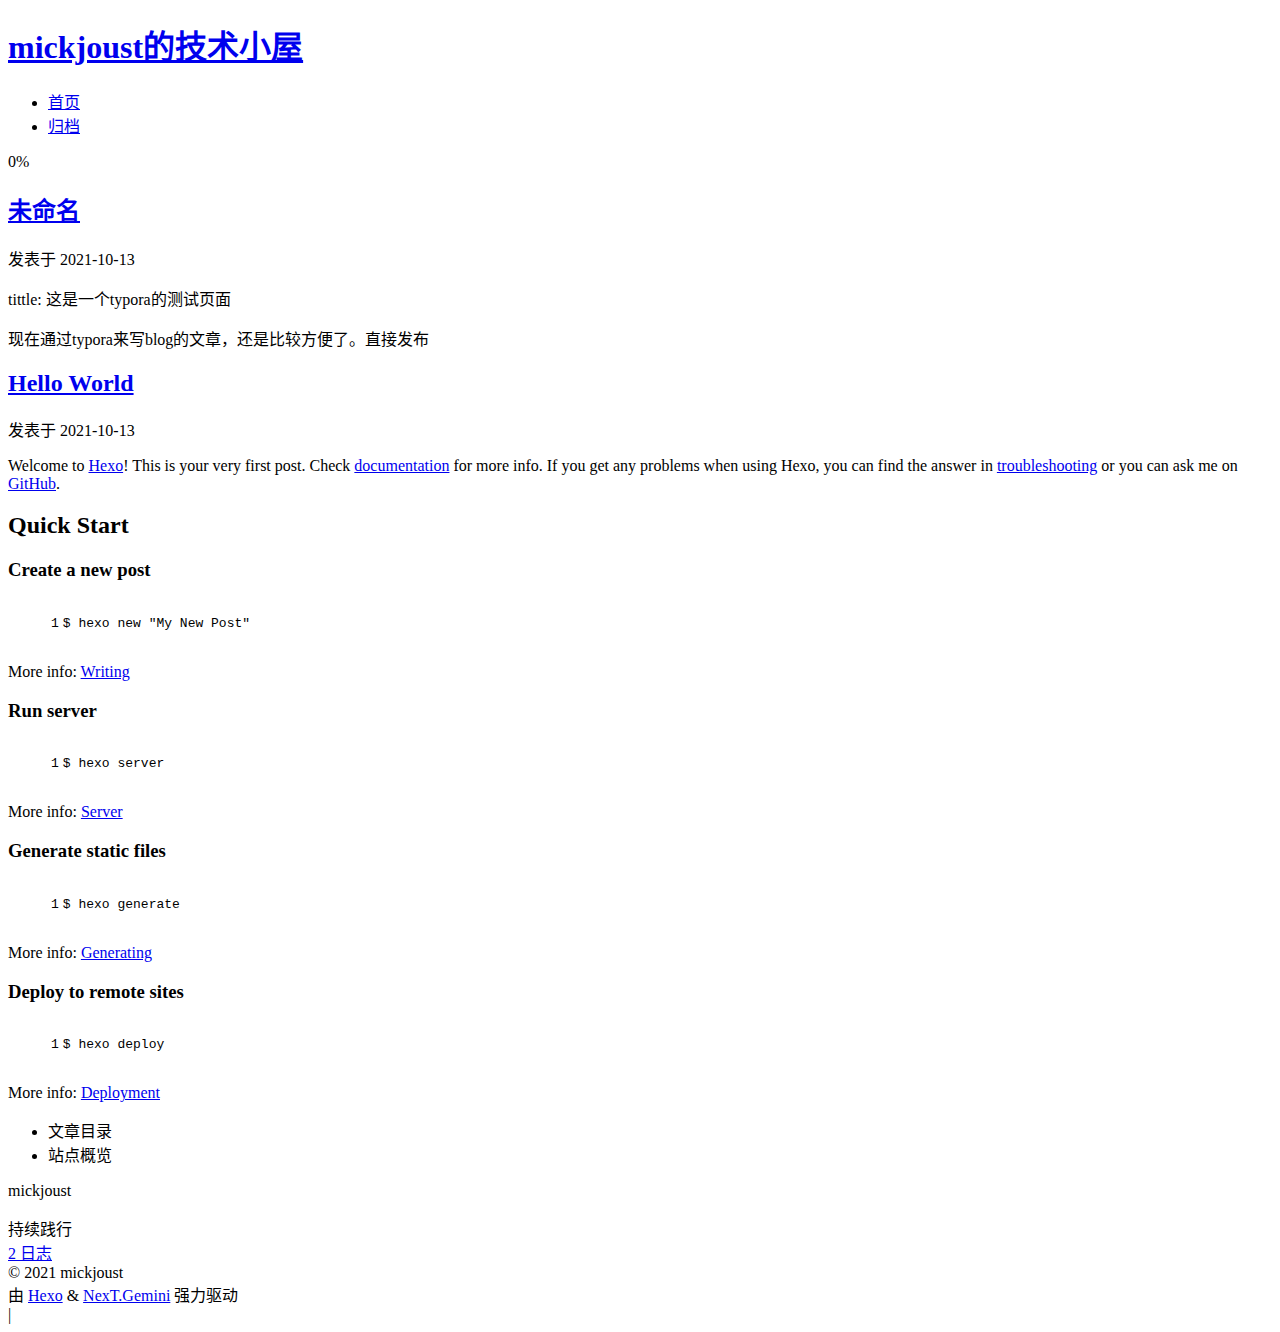
==== commit b4589f35: "Site updated: 2021-10-13 14:20:06" ====
--- a/index.html
+++ b/index.html
@@ -5,32 +5,32 @@
 <meta name="viewport" content="width=device-width, initial-scale=1, maximum-scale=2">
 <meta name="theme-color" content="#222">
 <meta name="generator" content="Hexo 5.4.0">
-  <link rel="apple-touch-icon" sizes="180x180" href="/images/apple-touch-icon-next.png">
-  <link rel="icon" type="image/png" sizes="32x32" href="/images/favicon-32x32-next.png">
-  <link rel="icon" type="image/png" sizes="16x16" href="/images/favicon-16x16-next.png">
-  <link rel="mask-icon" href="/images/logo.svg" color="#222">
-
-<link rel="stylesheet" href="/css/main.css">
-
-
-<link rel="stylesheet" href="/lib/font-awesome/css/all.min.css">
+  <link rel="apple-touch-icon" sizes="180x180" href="/blog/images/apple-touch-icon-next.png">
+  <link rel="icon" type="image/png" sizes="32x32" href="/blog/images/favicon-32x32-next.png">
+  <link rel="icon" type="image/png" sizes="16x16" href="/blog/images/favicon-16x16-next.png">
+  <link rel="mask-icon" href="/blog/images/logo.svg" color="#222">
+
+<link rel="stylesheet" href="/blog/css/main.css">
+
+
+<link rel="stylesheet" href="/blog/lib/font-awesome/css/all.min.css">
 
 <script id="hexo-configurations">
     var NexT = window.NexT || {};
-    var CONFIG = {"hostname":"example.com","root":"/","scheme":"Gemini","version":"7.8.0","exturl":false,"sidebar":{"position":"left","display":"post","padding":18,"offset":12,"onmobile":false},"copycode":{"enable":false,"show_result":false,"style":null},"back2top":{"enable":true,"sidebar":false,"scrollpercent":false},"bookmark":{"enable":false,"color":"#222","save":"auto"},"fancybox":false,"mediumzoom":false,"lazyload":false,"pangu":false,"comments":{"style":"tabs","active":null,"storage":true,"lazyload":false,"nav":null},"algolia":{"hits":{"per_page":10},"labels":{"input_placeholder":"Search for Posts","hits_empty":"We didn't find any results for the search: ${query}","hits_stats":"${hits} results found in ${time} ms"}},"localsearch":{"enable":false,"trigger":"auto","top_n_per_article":1,"unescape":false,"preload":false},"motion":{"enable":true,"async":false,"transition":{"post_block":"fadeIn","post_header":"slideDownIn","post_body":"slideDownIn","coll_header":"slideLeftIn","sidebar":"slideUpIn"}}};
+    var CONFIG = {"hostname":"mickjoust1018.github.io","root":"/blog/","scheme":"Gemini","version":"7.8.0","exturl":false,"sidebar":{"position":"left","display":"post","padding":18,"offset":12,"onmobile":false},"copycode":{"enable":false,"show_result":false,"style":null},"back2top":{"enable":true,"sidebar":false,"scrollpercent":false},"bookmark":{"enable":false,"color":"#222","save":"auto"},"fancybox":false,"mediumzoom":false,"lazyload":false,"pangu":false,"comments":{"style":"tabs","active":null,"storage":true,"lazyload":false,"nav":null},"algolia":{"hits":{"per_page":10},"labels":{"input_placeholder":"Search for Posts","hits_empty":"We didn't find any results for the search: ${query}","hits_stats":"${hits} results found in ${time} ms"}},"localsearch":{"enable":false,"trigger":"auto","top_n_per_article":1,"unescape":false,"preload":false},"motion":{"enable":true,"async":false,"transition":{"post_block":"fadeIn","post_header":"slideDownIn","post_body":"slideDownIn","coll_header":"slideLeftIn","sidebar":"slideUpIn"}}};
   </script>
 
   <meta name="description" content="持续践行">
 <meta property="og:type" content="website">
 <meta property="og:title" content="mickjoust的技术小屋">
-<meta property="og:url" content="http://example.com/index.html">
+<meta property="og:url" content="https://mickjoust1018.github.io/blog/index.html">
 <meta property="og:site_name" content="mickjoust的技术小屋">
 <meta property="og:description" content="持续践行">
 <meta property="og:locale" content="zh_CN">
 <meta property="article:author" content="mickjoust">
 <meta name="twitter:card" content="summary">
 
-<link rel="canonical" href="http://example.com/">
+<link rel="canonical" href="https://mickjoust1018.github.io/blog/">
 
 
 <script id="page-configurations">
@@ -92,7 +92,7 @@
 
   <div class="site-meta">
 
-    <a href="/" class="brand" rel="start">
+    <a href="/blog/" class="brand" rel="start">
       <span class="logo-line-before"><i></i></span>
       <h1 class="site-title">mickjoust的技术小屋</h1>
       <span class="logo-line-after"><i></i></span>
@@ -112,12 +112,12 @@
   <ul id="menu" class="main-menu menu">
         <li class="menu-item menu-item-home">
 
-    <a href="/" rel="section"><i class="fa fa-home fa-fw"></i>首页</a>
+    <a href="/blog/" rel="section"><i class="fa fa-home fa-fw"></i>首页</a>
 
   </li>
         <li class="menu-item menu-item-archives">
 
-    <a href="/archives/" rel="section"><i class="fa fa-archive fa-fw"></i>归档</a>
+    <a href="/blog/archives/" rel="section"><i class="fa fa-archive fa-fw"></i>归档</a>
 
   </li>
   </ul>
@@ -147,10 +147,10 @@
   
   
   <article itemscope itemtype="http://schema.org/Article" class="post-block" lang="zh-CN">
-    <link itemprop="mainEntityOfPage" href="http://example.com/2021/10/13/test/">
+    <link itemprop="mainEntityOfPage" href="https://mickjoust1018.github.io/blog/2021/10/13/test/">
 
     <span hidden itemprop="author" itemscope itemtype="http://schema.org/Person">
-      <meta itemprop="image" content="/images/avatar.gif">
+      <meta itemprop="image" content="/blog/images/avatar.gif">
       <meta itemprop="name" content="mickjoust">
       <meta itemprop="description" content="持续践行">
     </span>
@@ -161,7 +161,7 @@
       <header class="post-header">
         <h2 class="post-title" itemprop="name headline">
           
-            <a href="/2021/10/13/test/" class="post-title-link" itemprop="url">未命名</a>
+            <a href="/blog/2021/10/13/test/" class="post-title-link" itemprop="url">未命名</a>
         </h2>
 
         <div class="post-meta">
@@ -207,10 +207,10 @@
   
   
   <article itemscope itemtype="http://schema.org/Article" class="post-block" lang="zh-CN">
-    <link itemprop="mainEntityOfPage" href="http://example.com/2021/10/13/hello-world/">
+    <link itemprop="mainEntityOfPage" href="https://mickjoust1018.github.io/blog/2021/10/13/hello-world/">
 
     <span hidden itemprop="author" itemscope itemtype="http://schema.org/Person">
-      <meta itemprop="image" content="/images/avatar.gif">
+      <meta itemprop="image" content="/blog/images/avatar.gif">
       <meta itemprop="name" content="mickjoust">
       <meta itemprop="description" content="持续践行">
     </span>
@@ -221,7 +221,7 @@
       <header class="post-header">
         <h2 class="post-title" itemprop="name headline">
           
-            <a href="/2021/10/13/hello-world/" class="post-title-link" itemprop="url">Hello World</a>
+            <a href="/blog/2021/10/13/hello-world/" class="post-title-link" itemprop="url">Hello World</a>
         </h2>
 
         <div class="post-meta">
@@ -337,7 +337,7 @@
 <div class="site-state-wrap motion-element">
   <nav class="site-state">
       <div class="site-state-item site-state-posts">
-          <a href="/archives/">
+          <a href="/blog/archives/">
         
           <span class="site-state-item-count">2</span>
           <span class="site-state-item-name">日志</span>
@@ -410,19 +410,19 @@
   </div>
 
   
-  <script src="/lib/anime.min.js"></script>
-  <script src="/lib/velocity/velocity.min.js"></script>
-  <script src="/lib/velocity/velocity.ui.min.js"></script>
-
-<script src="/js/utils.js"></script>
-
-<script src="/js/motion.js"></script>
-
-
-<script src="/js/schemes/pisces.js"></script>
-
-
-<script src="/js/next-boot.js"></script>
+  <script src="/blog/lib/anime.min.js"></script>
+  <script src="/blog/lib/velocity/velocity.min.js"></script>
+  <script src="/blog/lib/velocity/velocity.ui.min.js"></script>
+
+<script src="/blog/js/utils.js"></script>
+
+<script src="/blog/js/motion.js"></script>
+
+
+<script src="/blog/js/schemes/pisces.js"></script>
+
+
+<script src="/blog/js/next-boot.js"></script>
 
 
 
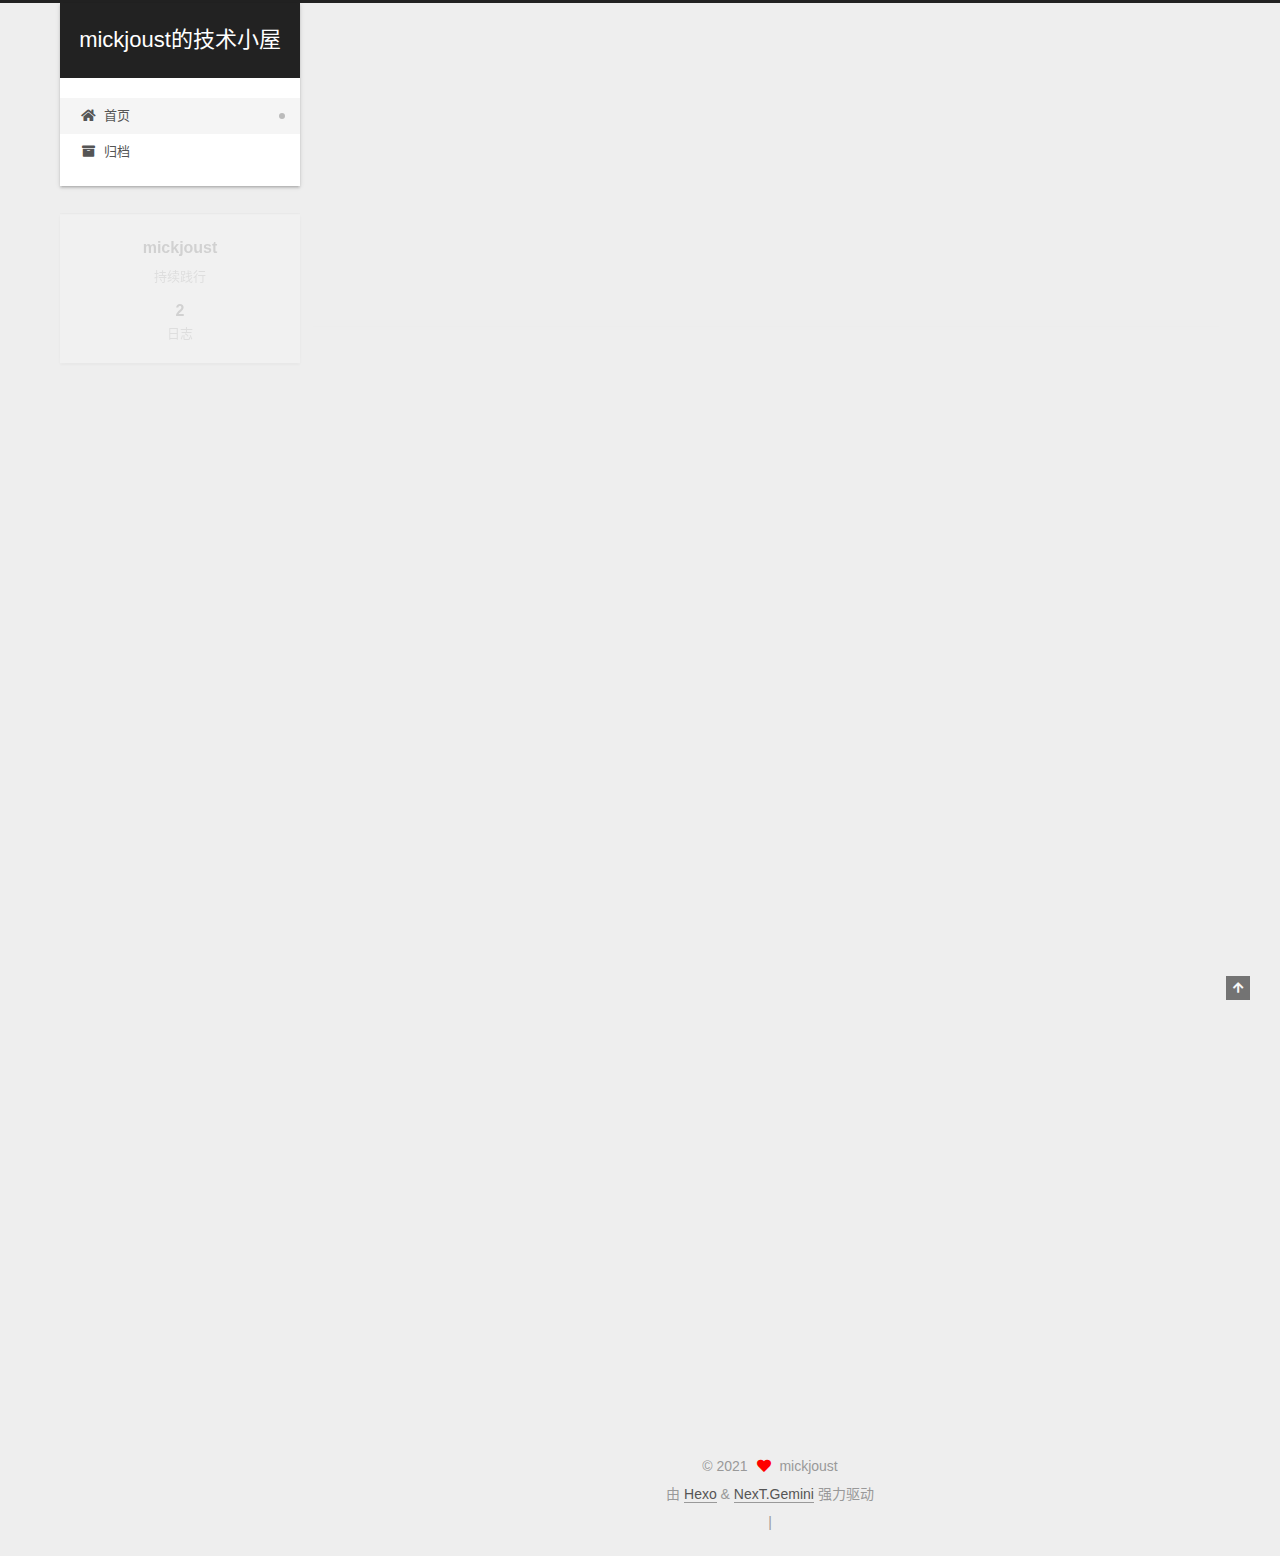
==== commit f1eb0e6b: "Site updated: 2021-10-13 14:37:21" ====
--- a/index.html
+++ b/index.html
@@ -5,32 +5,32 @@
 <meta name="viewport" content="width=device-width, initial-scale=1, maximum-scale=2">
 <meta name="theme-color" content="#222">
 <meta name="generator" content="Hexo 5.4.0">
-  <link rel="apple-touch-icon" sizes="180x180" href="/blog/images/apple-touch-icon-next.png">
-  <link rel="icon" type="image/png" sizes="32x32" href="/blog/images/favicon-32x32-next.png">
-  <link rel="icon" type="image/png" sizes="16x16" href="/blog/images/favicon-16x16-next.png">
-  <link rel="mask-icon" href="/blog/images/logo.svg" color="#222">
-
-<link rel="stylesheet" href="/blog/css/main.css">
-
-
-<link rel="stylesheet" href="/blog/lib/font-awesome/css/all.min.css">
+  <link rel="apple-touch-icon" sizes="180x180" href="/images/apple-touch-icon-next.png">
+  <link rel="icon" type="image/png" sizes="32x32" href="/images/favicon-32x32-next.png">
+  <link rel="icon" type="image/png" sizes="16x16" href="/images/favicon-16x16-next.png">
+  <link rel="mask-icon" href="/images/logo.svg" color="#222">
+
+<link rel="stylesheet" href="/css/main.css">
+
+
+<link rel="stylesheet" href="/lib/font-awesome/css/all.min.css">
 
 <script id="hexo-configurations">
     var NexT = window.NexT || {};
-    var CONFIG = {"hostname":"mickjoust1018.github.io","root":"/blog/","scheme":"Gemini","version":"7.8.0","exturl":false,"sidebar":{"position":"left","display":"post","padding":18,"offset":12,"onmobile":false},"copycode":{"enable":false,"show_result":false,"style":null},"back2top":{"enable":true,"sidebar":false,"scrollpercent":false},"bookmark":{"enable":false,"color":"#222","save":"auto"},"fancybox":false,"mediumzoom":false,"lazyload":false,"pangu":false,"comments":{"style":"tabs","active":null,"storage":true,"lazyload":false,"nav":null},"algolia":{"hits":{"per_page":10},"labels":{"input_placeholder":"Search for Posts","hits_empty":"We didn't find any results for the search: ${query}","hits_stats":"${hits} results found in ${time} ms"}},"localsearch":{"enable":false,"trigger":"auto","top_n_per_article":1,"unescape":false,"preload":false},"motion":{"enable":true,"async":false,"transition":{"post_block":"fadeIn","post_header":"slideDownIn","post_body":"slideDownIn","coll_header":"slideLeftIn","sidebar":"slideUpIn"}}};
+    var CONFIG = {"hostname":"mickjoust1018.github.io","root":"/","scheme":"Gemini","version":"7.8.0","exturl":false,"sidebar":{"position":"left","display":"post","padding":18,"offset":12,"onmobile":false},"copycode":{"enable":false,"show_result":false,"style":null},"back2top":{"enable":true,"sidebar":false,"scrollpercent":false},"bookmark":{"enable":false,"color":"#222","save":"auto"},"fancybox":false,"mediumzoom":false,"lazyload":false,"pangu":false,"comments":{"style":"tabs","active":null,"storage":true,"lazyload":false,"nav":null},"algolia":{"hits":{"per_page":10},"labels":{"input_placeholder":"Search for Posts","hits_empty":"We didn't find any results for the search: ${query}","hits_stats":"${hits} results found in ${time} ms"}},"localsearch":{"enable":false,"trigger":"auto","top_n_per_article":1,"unescape":false,"preload":false},"motion":{"enable":true,"async":false,"transition":{"post_block":"fadeIn","post_header":"slideDownIn","post_body":"slideDownIn","coll_header":"slideLeftIn","sidebar":"slideUpIn"}}};
   </script>
 
   <meta name="description" content="持续践行">
 <meta property="og:type" content="website">
 <meta property="og:title" content="mickjoust的技术小屋">
-<meta property="og:url" content="https://mickjoust1018.github.io/blog/index.html">
+<meta property="og:url" content="https://mickjoust1018.github.io/index.html">
 <meta property="og:site_name" content="mickjoust的技术小屋">
 <meta property="og:description" content="持续践行">
 <meta property="og:locale" content="zh_CN">
 <meta property="article:author" content="mickjoust">
 <meta name="twitter:card" content="summary">
 
-<link rel="canonical" href="https://mickjoust1018.github.io/blog/">
+<link rel="canonical" href="https://mickjoust1018.github.io/">
 
 
 <script id="page-configurations">
@@ -92,7 +92,7 @@
 
   <div class="site-meta">
 
-    <a href="/blog/" class="brand" rel="start">
+    <a href="/" class="brand" rel="start">
       <span class="logo-line-before"><i></i></span>
       <h1 class="site-title">mickjoust的技术小屋</h1>
       <span class="logo-line-after"><i></i></span>
@@ -112,12 +112,12 @@
   <ul id="menu" class="main-menu menu">
         <li class="menu-item menu-item-home">
 
-    <a href="/blog/" rel="section"><i class="fa fa-home fa-fw"></i>首页</a>
+    <a href="/" rel="section"><i class="fa fa-home fa-fw"></i>首页</a>
 
   </li>
         <li class="menu-item menu-item-archives">
 
-    <a href="/blog/archives/" rel="section"><i class="fa fa-archive fa-fw"></i>归档</a>
+    <a href="/archives/" rel="section"><i class="fa fa-archive fa-fw"></i>归档</a>
 
   </li>
   </ul>
@@ -147,10 +147,10 @@
   
   
   <article itemscope itemtype="http://schema.org/Article" class="post-block" lang="zh-CN">
-    <link itemprop="mainEntityOfPage" href="https://mickjoust1018.github.io/blog/2021/10/13/test/">
+    <link itemprop="mainEntityOfPage" href="https://mickjoust1018.github.io/2021/10/13/test/">
 
     <span hidden itemprop="author" itemscope itemtype="http://schema.org/Person">
-      <meta itemprop="image" content="/blog/images/avatar.gif">
+      <meta itemprop="image" content="/images/avatar.gif">
       <meta itemprop="name" content="mickjoust">
       <meta itemprop="description" content="持续践行">
     </span>
@@ -161,7 +161,7 @@
       <header class="post-header">
         <h2 class="post-title" itemprop="name headline">
           
-            <a href="/blog/2021/10/13/test/" class="post-title-link" itemprop="url">未命名</a>
+            <a href="/2021/10/13/test/" class="post-title-link" itemprop="url">未命名</a>
         </h2>
 
         <div class="post-meta">
@@ -207,10 +207,10 @@
   
   
   <article itemscope itemtype="http://schema.org/Article" class="post-block" lang="zh-CN">
-    <link itemprop="mainEntityOfPage" href="https://mickjoust1018.github.io/blog/2021/10/13/hello-world/">
+    <link itemprop="mainEntityOfPage" href="https://mickjoust1018.github.io/2021/10/13/hello-world/">
 
     <span hidden itemprop="author" itemscope itemtype="http://schema.org/Person">
-      <meta itemprop="image" content="/blog/images/avatar.gif">
+      <meta itemprop="image" content="/images/avatar.gif">
       <meta itemprop="name" content="mickjoust">
       <meta itemprop="description" content="持续践行">
     </span>
@@ -221,7 +221,7 @@
       <header class="post-header">
         <h2 class="post-title" itemprop="name headline">
           
-            <a href="/blog/2021/10/13/hello-world/" class="post-title-link" itemprop="url">Hello World</a>
+            <a href="/2021/10/13/hello-world/" class="post-title-link" itemprop="url">Hello World</a>
         </h2>
 
         <div class="post-meta">
@@ -337,7 +337,7 @@
 <div class="site-state-wrap motion-element">
   <nav class="site-state">
       <div class="site-state-item site-state-posts">
-          <a href="/blog/archives/">
+          <a href="/archives/">
         
           <span class="site-state-item-count">2</span>
           <span class="site-state-item-name">日志</span>
@@ -410,19 +410,19 @@
   </div>
 
   
-  <script src="/blog/lib/anime.min.js"></script>
-  <script src="/blog/lib/velocity/velocity.min.js"></script>
-  <script src="/blog/lib/velocity/velocity.ui.min.js"></script>
-
-<script src="/blog/js/utils.js"></script>
-
-<script src="/blog/js/motion.js"></script>
-
-
-<script src="/blog/js/schemes/pisces.js"></script>
-
-
-<script src="/blog/js/next-boot.js"></script>
+  <script src="/lib/anime.min.js"></script>
+  <script src="/lib/velocity/velocity.min.js"></script>
+  <script src="/lib/velocity/velocity.ui.min.js"></script>
+
+<script src="/js/utils.js"></script>
+
+<script src="/js/motion.js"></script>
+
+
+<script src="/js/schemes/pisces.js"></script>
+
+
+<script src="/js/next-boot.js"></script>
 
 
 
--- a/css/main.css
+++ b/css/main.css
@@ -0,0 +1,2565 @@
+:root {
+  --body-bg-color: #eee;
+  --content-bg-color: #fff;
+  --card-bg-color: #f5f5f5;
+  --text-color: #555;
+  --blockquote-color: #666;
+  --link-color: #555;
+  --link-hover-color: #222;
+  --brand-color: #fff;
+  --brand-hover-color: #fff;
+  --table-row-odd-bg-color: #f9f9f9;
+  --table-row-hover-bg-color: #f5f5f5;
+  --menu-item-bg-color: #f5f5f5;
+  --btn-default-bg: #fff;
+  --btn-default-color: #555;
+  --btn-default-border-color: #555;
+  --btn-default-hover-bg: #222;
+  --btn-default-hover-color: #fff;
+  --btn-default-hover-border-color: #222;
+}
+html {
+  line-height: 1.15; /* 1 */
+  -webkit-text-size-adjust: 100%; /* 2 */
+}
+body {
+  margin: 0;
+}
+main {
+  display: block;
+}
+h1 {
+  font-size: 2em;
+  margin: 0.67em 0;
+}
+hr {
+  box-sizing: content-box; /* 1 */
+  height: 0; /* 1 */
+  overflow: visible; /* 2 */
+}
+pre {
+  font-family: monospace, monospace; /* 1 */
+  font-size: 1em; /* 2 */
+}
+a {
+  background: transparent;
+}
+abbr[title] {
+  border-bottom: none; /* 1 */
+  text-decoration: underline; /* 2 */
+  text-decoration: underline dotted; /* 2 */
+}
+b,
+strong {
+  font-weight: bolder;
+}
+code,
+kbd,
+samp {
+  font-family: monospace, monospace; /* 1 */
+  font-size: 1em; /* 2 */
+}
+small {
+  font-size: 80%;
+}
+sub,
+sup {
+  font-size: 75%;
+  line-height: 0;
+  position: relative;
+  vertical-align: baseline;
+}
+sub {
+  bottom: -0.25em;
+}
+sup {
+  top: -0.5em;
+}
+img {
+  border-style: none;
+}
+button,
+input,
+optgroup,
+select,
+textarea {
+  font-family: inherit; /* 1 */
+  font-size: 100%; /* 1 */
+  line-height: 1.15; /* 1 */
+  margin: 0; /* 2 */
+}
+button,
+input {
+/* 1 */
+  overflow: visible;
+}
+button,
+select {
+/* 1 */
+  text-transform: none;
+}
+button,
+[type='button'],
+[type='reset'],
+[type='submit'] {
+  -webkit-appearance: button;
+}
+button::-moz-focus-inner,
+[type='button']::-moz-focus-inner,
+[type='reset']::-moz-focus-inner,
+[type='submit']::-moz-focus-inner {
+  border-style: none;
+  padding: 0;
+}
+button:-moz-focusring,
+[type='button']:-moz-focusring,
+[type='reset']:-moz-focusring,
+[type='submit']:-moz-focusring {
+  outline: 1px dotted ButtonText;
+}
+fieldset {
+  padding: 0.35em 0.75em 0.625em;
+}
+legend {
+  box-sizing: border-box; /* 1 */
+  color: inherit; /* 2 */
+  display: table; /* 1 */
+  max-width: 100%; /* 1 */
+  padding: 0; /* 3 */
+  white-space: normal; /* 1 */
+}
+progress {
+  vertical-align: baseline;
+}
+textarea {
+  overflow: auto;
+}
+[type='checkbox'],
+[type='radio'] {
+  box-sizing: border-box; /* 1 */
+  padding: 0; /* 2 */
+}
+[type='number']::-webkit-inner-spin-button,
+[type='number']::-webkit-outer-spin-button {
+  height: auto;
+}
+[type='search'] {
+  outline-offset: -2px; /* 2 */
+  -webkit-appearance: textfield; /* 1 */
+}
+[type='search']::-webkit-search-decoration {
+  -webkit-appearance: none;
+}
+::-webkit-file-upload-button {
+  font: inherit; /* 2 */
+  -webkit-appearance: button; /* 1 */
+}
+details {
+  display: block;
+}
+summary {
+  display: list-item;
+}
+template {
+  display: none;
+}
+[hidden] {
+  display: none;
+}
+::selection {
+  background: #262a30;
+  color: #eee;
+}
+html,
+body {
+  height: 100%;
+}
+body {
+  background: var(--body-bg-color);
+  color: var(--text-color);
+  font-family: 'Lato', "PingFang SC", "Microsoft YaHei", sans-serif;
+  font-size: 1em;
+  line-height: 2;
+}
+@media (max-width: 991px) {
+  body {
+    padding-left: 0 !important;
+    padding-right: 0 !important;
+  }
+}
+h1,
+h2,
+h3,
+h4,
+h5,
+h6 {
+  font-family: 'Lato', "PingFang SC", "Microsoft YaHei", sans-serif;
+  font-weight: bold;
+  line-height: 1.5;
+  margin: 20px 0 15px;
+}
+h1 {
+  font-size: 1.5em;
+}
+h2 {
+  font-size: 1.375em;
+}
+h3 {
+  font-size: 1.25em;
+}
+h4 {
+  font-size: 1.125em;
+}
+h5 {
+  font-size: 1em;
+}
+h6 {
+  font-size: 0.875em;
+}
+p {
+  margin: 0 0 20px 0;
+}
+a,
+span.exturl {
+  border-bottom: 1px solid #999;
+  color: var(--link-color);
+  outline: 0;
+  text-decoration: none;
+  overflow-wrap: break-word;
+  word-wrap: break-word;
+  cursor: pointer;
+}
+a:hover,
+span.exturl:hover {
+  border-bottom-color: var(--link-hover-color);
+  color: var(--link-hover-color);
+}
+iframe,
+img,
+video {
+  display: block;
+  margin-left: auto;
+  margin-right: auto;
+  max-width: 100%;
+}
+hr {
+  background-image: repeating-linear-gradient(-45deg, #ddd, #ddd 4px, transparent 4px, transparent 8px);
+  border: 0;
+  height: 3px;
+  margin: 40px 0;
+}
+blockquote {
+  border-left: 4px solid #ddd;
+  color: var(--blockquote-color);
+  margin: 0;
+  padding: 0 15px;
+}
+blockquote cite::before {
+  content: '-';
+  padding: 0 5px;
+}
+dt {
+  font-weight: bold;
+}
+dd {
+  margin: 0;
+  padding: 0;
+}
+kbd {
+  background-color: #f5f5f5;
+  background-image: linear-gradient(#eee, #fff, #eee);
+  border: 1px solid #ccc;
+  border-radius: 0.2em;
+  box-shadow: 0.1em 0.1em 0.2em rgba(0,0,0,0.1);
+  color: #555;
+  font-family: inherit;
+  padding: 0.1em 0.3em;
+  white-space: nowrap;
+}
+.table-container {
+  overflow: auto;
+}
+table {
+  border-collapse: collapse;
+  border-spacing: 0;
+  font-size: 0.875em;
+  margin: 0 0 20px 0;
+  width: 100%;
+}
+tbody tr:nth-of-type(odd) {
+  background: var(--table-row-odd-bg-color);
+}
+tbody tr:hover {
+  background: var(--table-row-hover-bg-color);
+}
+caption,
+th,
+td {
+  font-weight: normal;
+  padding: 8px;
+  vertical-align: middle;
+}
+th,
+td {
+  border: 1px solid #ddd;
+  border-bottom: 3px solid #ddd;
+}
+th {
+  font-weight: 700;
+  padding-bottom: 10px;
+}
+td {
+  border-bottom-width: 1px;
+}
+.btn {
+  background: var(--btn-default-bg);
+  border: 2px solid var(--btn-default-border-color);
+  border-radius: 2px;
+  color: var(--btn-default-color);
+  display: inline-block;
+  font-size: 0.875em;
+  line-height: 2;
+  padding: 0 20px;
+  text-decoration: none;
+  transition-property: background-color;
+  transition-delay: 0s;
+  transition-duration: 0.2s;
+  transition-timing-function: ease-in-out;
+}
+.btn:hover {
+  background: var(--btn-default-hover-bg);
+  border-color: var(--btn-default-hover-border-color);
+  color: var(--btn-default-hover-color);
+}
+.btn + .btn {
+  margin: 0 0 8px 8px;
+}
+.btn .fa-fw {
+  text-align: left;
+  width: 1.285714285714286em;
+}
+.toggle {
+  line-height: 0;
+}
+.toggle .toggle-line {
+  background: #fff;
+  display: inline-block;
+  height: 2px;
+  left: 0;
+  position: relative;
+  top: 0;
+  transition: all 0.4s;
+  vertical-align: top;
+  width: 100%;
+}
+.toggle .toggle-line:not(:first-child) {
+  margin-top: 3px;
+}
+.toggle.toggle-arrow .toggle-line-first {
+  left: 50%;
+  top: 2px;
+  transform: rotate(45deg);
+  width: 50%;
+}
+.toggle.toggle-arrow .toggle-line-middle {
+  left: 2px;
+  width: 90%;
+}
+.toggle.toggle-arrow .toggle-line-last {
+  left: 50%;
+  top: -2px;
+  transform: rotate(-45deg);
+  width: 50%;
+}
+.toggle.toggle-close .toggle-line-first {
+  transform: rotate(-45deg);
+  top: 5px;
+}
+.toggle.toggle-close .toggle-line-middle {
+  opacity: 0;
+}
+.toggle.toggle-close .toggle-line-last {
+  transform: rotate(45deg);
+  top: -5px;
+}
+.highlight,
+pre {
+  background: #f7f7f7;
+  color: #4d4d4c;
+  line-height: 1.6;
+  margin: 0 auto 20px;
+}
+pre,
+code {
+  font-family: consolas, Menlo, monospace, "PingFang SC", "Microsoft YaHei";
+}
+code {
+  background: #eee;
+  border-radius: 3px;
+  color: #555;
+  padding: 2px 4px;
+  overflow-wrap: break-word;
+  word-wrap: break-word;
+}
+.highlight *::selection {
+  background: #d6d6d6;
+}
+.highlight pre {
+  border: 0;
+  margin: 0;
+  padding: 10px 0;
+}
+.highlight table {
+  border: 0;
+  margin: 0;
+  width: auto;
+}
+.highlight td {
+  border: 0;
+  padding: 0;
+}
+.highlight figcaption {
+  background: #eff2f3;
+  color: #4d4d4c;
+  display: flex;
+  font-size: 0.875em;
+  justify-content: space-between;
+  line-height: 1.2;
+  padding: 0.5em;
+}
+.highlight figcaption a {
+  color: #4d4d4c;
+}
+.highlight figcaption a:hover {
+  border-bottom-color: #4d4d4c;
+}
+.highlight .gutter {
+  -moz-user-select: none;
+  -ms-user-select: none;
+  -webkit-user-select: none;
+  user-select: none;
+}
+.highlight .gutter pre {
+  background: #eff2f3;
+  color: #869194;
+  padding-left: 10px;
+  padding-right: 10px;
+  text-align: right;
+}
+.highlight .code pre {
+  background: #f7f7f7;
+  padding-left: 10px;
+  width: 100%;
+}
+.gist table {
+  width: auto;
+}
+.gist table td {
+  border: 0;
+}
+pre {
+  overflow: auto;
+  padding: 10px;
+}
+pre code {
+  background: none;
+  color: #4d4d4c;
+  font-size: 0.875em;
+  padding: 0;
+  text-shadow: none;
+}
+pre .deletion {
+  background: #fdd;
+}
+pre .addition {
+  background: #dfd;
+}
+pre .meta {
+  color: #eab700;
+  -moz-user-select: none;
+  -ms-user-select: none;
+  -webkit-user-select: none;
+  user-select: none;
+}
+pre .comment {
+  color: #8e908c;
+}
+pre .variable,
+pre .attribute,
+pre .tag,
+pre .name,
+pre .regexp,
+pre .ruby .constant,
+pre .xml .tag .title,
+pre .xml .pi,
+pre .xml .doctype,
+pre .html .doctype,
+pre .css .id,
+pre .css .class,
+pre .css .pseudo {
+  color: #c82829;
+}
+pre .number,
+pre .preprocessor,
+pre .built_in,
+pre .builtin-name,
+pre .literal,
+pre .params,
+pre .constant,
+pre .command {
+  color: #f5871f;
+}
+pre .ruby .class .title,
+pre .css .rules .attribute,
+pre .string,
+pre .symbol,
+pre .value,
+pre .inheritance,
+pre .header,
+pre .ruby .symbol,
+pre .xml .cdata,
+pre .special,
+pre .formula {
+  color: #718c00;
+}
+pre .title,
+pre .css .hexcolor {
+  color: #3e999f;
+}
+pre .function,
+pre .python .decorator,
+pre .python .title,
+pre .ruby .function .title,
+pre .ruby .title .keyword,
+pre .perl .sub,
+pre .javascript .title,
+pre .coffeescript .title {
+  color: #4271ae;
+}
+pre .keyword,
+pre .javascript .function {
+  color: #8959a8;
+}
+.blockquote-center {
+  border-left: none;
+  margin: 40px 0;
+  padding: 0;
+  position: relative;
+  text-align: center;
+}
+.blockquote-center .fa {
+  display: block;
+  opacity: 0.6;
+  position: absolute;
+  width: 100%;
+}
+.blockquote-center .fa-quote-left {
+  border-top: 1px solid #ccc;
+  text-align: left;
+  top: -20px;
+}
+.blockquote-center .fa-quote-right {
+  border-bottom: 1px solid #ccc;
+  text-align: right;
+  bottom: -20px;
+}
+.blockquote-center p,
+.blockquote-center div {
+  text-align: center;
+}
+.post-body .group-picture img {
+  margin: 0 auto;
+  padding: 0 3px;
+}
+.group-picture-row {
+  margin-bottom: 6px;
+  overflow: hidden;
+}
+.group-picture-column {
+  float: left;
+  margin-bottom: 10px;
+}
+.post-body .label {
+  color: #555;
+  display: inline;
+  padding: 0 2px;
+}
+.post-body .label.default {
+  background: #f0f0f0;
+}
+.post-body .label.primary {
+  background: #efe6f7;
+}
+.post-body .label.info {
+  background: #e5f2f8;
+}
+.post-body .label.success {
+  background: #e7f4e9;
+}
+.post-body .label.warning {
+  background: #fcf6e1;
+}
+.post-body .label.danger {
+  background: #fae8eb;
+}
+.post-body .tabs {
+  margin-bottom: 20px;
+}
+.post-body .tabs,
+.tabs-comment {
+  display: block;
+  padding-top: 10px;
+  position: relative;
+}
+.post-body .tabs ul.nav-tabs,
+.tabs-comment ul.nav-tabs {
+  display: flex;
+  flex-wrap: wrap;
+  margin: 0;
+  margin-bottom: -1px;
+  padding: 0;
+}
+@media (max-width: 413px) {
+  .post-body .tabs ul.nav-tabs,
+  .tabs-comment ul.nav-tabs {
+    display: block;
+    margin-bottom: 5px;
+  }
+}
+.post-body .tabs ul.nav-tabs li.tab,
+.tabs-comment ul.nav-tabs li.tab {
+  border-bottom: 1px solid #ddd;
+  border-left: 1px solid transparent;
+  border-right: 1px solid transparent;
+  border-top: 3px solid transparent;
+  flex-grow: 1;
+  list-style-type: none;
+  border-radius: 0 0 0 0;
+}
+@media (max-width: 413px) {
+  .post-body .tabs ul.nav-tabs li.tab,
+  .tabs-comment ul.nav-tabs li.tab {
+    border-bottom: 1px solid transparent;
+    border-left: 3px solid transparent;
+    border-right: 1px solid transparent;
+    border-top: 1px solid transparent;
+  }
+}
+@media (max-width: 413px) {
+  .post-body .tabs ul.nav-tabs li.tab,
+  .tabs-comment ul.nav-tabs li.tab {
+    border-radius: 0;
+  }
+}
+.post-body .tabs ul.nav-tabs li.tab a,
+.tabs-comment ul.nav-tabs li.tab a {
+  border-bottom: initial;
+  display: block;
+  line-height: 1.8;
+  outline: 0;
+  padding: 0.25em 0.75em;
+  text-align: center;
+  transition-delay: 0s;
+  transition-duration: 0.2s;
+  transition-timing-function: ease-out;
+}
+.post-body .tabs ul.nav-tabs li.tab a i,
+.tabs-comment ul.nav-tabs li.tab a i {
+  width: 1.285714285714286em;
+}
+.post-body .tabs ul.nav-tabs li.tab.active,
+.tabs-comment ul.nav-tabs li.tab.active {
+  border-bottom: 1px solid transparent;
+  border-left: 1px solid #ddd;
+  border-right: 1px solid #ddd;
+  border-top: 3px solid #fc6423;
+}
+@media (max-width: 413px) {
+  .post-body .tabs ul.nav-tabs li.tab.active,
+  .tabs-comment ul.nav-tabs li.tab.active {
+    border-bottom: 1px solid #ddd;
+    border-left: 3px solid #fc6423;
+    border-right: 1px solid #ddd;
+    border-top: 1px solid #ddd;
+  }
+}
+.post-body .tabs ul.nav-tabs li.tab.active a,
+.tabs-comment ul.nav-tabs li.tab.active a {
+  color: var(--link-color);
+  cursor: default;
+}
+.post-body .tabs .tab-content .tab-pane,
+.tabs-comment .tab-content .tab-pane {
+  border: 1px solid #ddd;
+  border-top: 0;
+  padding: 20px 20px 0 20px;
+  border-radius: 0;
+}
+.post-body .tabs .tab-content .tab-pane:not(.active),
+.tabs-comment .tab-content .tab-pane:not(.active) {
+  display: none;
+}
+.post-body .tabs .tab-content .tab-pane.active,
+.tabs-comment .tab-content .tab-pane.active {
+  display: block;
+}
+.post-body .tabs .tab-content .tab-pane.active:nth-of-type(1),
+.tabs-comment .tab-content .tab-pane.active:nth-of-type(1) {
+  border-radius: 0 0 0 0;
+}
+@media (max-width: 413px) {
+  .post-body .tabs .tab-content .tab-pane.active:nth-of-type(1),
+  .tabs-comment .tab-content .tab-pane.active:nth-of-type(1) {
+    border-radius: 0;
+  }
+}
+.post-body .note {
+  border-radius: 3px;
+  margin-bottom: 20px;
+  padding: 1em;
+  position: relative;
+  border: 1px solid #eee;
+  border-left-width: 5px;
+}
+.post-body .note h2,
+.post-body .note h3,
+.post-body .note h4,
+.post-body .note h5,
+.post-body .note h6 {
+  margin-top: 0;
+  border-bottom: initial;
+  margin-bottom: 0;
+  padding-top: 0;
+}
+.post-body .note p:first-child,
+.post-body .note ul:first-child,
+.post-body .note ol:first-child,
+.post-body .note table:first-child,
+.post-body .note pre:first-child,
+.post-body .note blockquote:first-child,
+.post-body .note img:first-child {
+  margin-top: 0;
+}
+.post-body .note p:last-child,
+.post-body .note ul:last-child,
+.post-body .note ol:last-child,
+.post-body .note table:last-child,
+.post-body .note pre:last-child,
+.post-body .note blockquote:last-child,
+.post-body .note img:last-child {
+  margin-bottom: 0;
+}
+.post-body .note.default {
+  border-left-color: #777;
+}
+.post-body .note.default h2,
+.post-body .note.default h3,
+.post-body .note.default h4,
+.post-body .note.default h5,
+.post-body .note.default h6 {
+  color: #777;
+}
+.post-body .note.primary {
+  border-left-color: #6f42c1;
+}
+.post-body .note.primary h2,
+.post-body .note.primary h3,
+.post-body .note.primary h4,
+.post-body .note.primary h5,
+.post-body .note.primary h6 {
+  color: #6f42c1;
+}
+.post-body .note.info {
+  border-left-color: #428bca;
+}
+.post-body .note.info h2,
+.post-body .note.info h3,
+.post-body .note.info h4,
+.post-body .note.info h5,
+.post-body .note.info h6 {
+  color: #428bca;
+}
+.post-body .note.success {
+  border-left-color: #5cb85c;
+}
+.post-body .note.success h2,
+.post-body .note.success h3,
+.post-body .note.success h4,
+.post-body .note.success h5,
+.post-body .note.success h6 {
+  color: #5cb85c;
+}
+.post-body .note.warning {
+  border-left-color: #f0ad4e;
+}
+.post-body .note.warning h2,
+.post-body .note.warning h3,
+.post-body .note.warning h4,
+.post-body .note.warning h5,
+.post-body .note.warning h6 {
+  color: #f0ad4e;
+}
+.post-body .note.danger {
+  border-left-color: #d9534f;
+}
+.post-body .note.danger h2,
+.post-body .note.danger h3,
+.post-body .note.danger h4,
+.post-body .note.danger h5,
+.post-body .note.danger h6 {
+  color: #d9534f;
+}
+.pagination .prev,
+.pagination .next,
+.pagination .page-number,
+.pagination .space {
+  display: inline-block;
+  margin: 0 10px;
+  padding: 0 11px;
+  position: relative;
+  top: -1px;
+}
+@media (max-width: 767px) {
+  .pagination .prev,
+  .pagination .next,
+  .pagination .page-number,
+  .pagination .space {
+    margin: 0 5px;
+  }
+}
+.pagination {
+  border-top: 1px solid #eee;
+  margin: 120px 0 0;
+  text-align: center;
+}
+.pagination .prev,
+.pagination .next,
+.pagination .page-number {
+  border-bottom: 0;
+  border-top: 1px solid #eee;
+  transition-property: border-color;
+  transition-delay: 0s;
+  transition-duration: 0.2s;
+  transition-timing-function: ease-in-out;
+}
+.pagination .prev:hover,
+.pagination .next:hover,
+.pagination .page-number:hover {
+  border-top-color: #222;
+}
+.pagination .space {
+  margin: 0;
+  padding: 0;
+}
+.pagination .prev {
+  margin-left: 0;
+}
+.pagination .next {
+  margin-right: 0;
+}
+.pagination .page-number.current {
+  background: #ccc;
+  border-top-color: #ccc;
+  color: #fff;
+}
+@media (max-width: 767px) {
+  .pagination {
+    border-top: none;
+  }
+  .pagination .prev,
+  .pagination .next,
+  .pagination .page-number {
+    border-bottom: 1px solid #eee;
+    border-top: 0;
+    margin-bottom: 10px;
+    padding: 0 10px;
+  }
+  .pagination .prev:hover,
+  .pagination .next:hover,
+  .pagination .page-number:hover {
+    border-bottom-color: #222;
+  }
+}
+.comments {
+  margin-top: 60px;
+  overflow: hidden;
+}
+.comment-button-group {
+  display: flex;
+  flex-wrap: wrap-reverse;
+  justify-content: center;
+  margin: 1em 0;
+}
+.comment-button-group .comment-button {
+  margin: 0.1em 0.2em;
+}
+.comment-button-group .comment-button.active {
+  background: var(--btn-default-hover-bg);
+  border-color: var(--btn-default-hover-border-color);
+  color: var(--btn-default-hover-color);
+}
+.comment-position {
+  display: none;
+}
+.comment-position.active {
+  display: block;
+}
+.tabs-comment {
+  background: var(--content-bg-color);
+  margin-top: 4em;
+  padding-top: 0;
+}
+.tabs-comment .comments {
+  border: 0;
+  box-shadow: none;
+  margin-top: 0;
+  padding-top: 0;
+}
+.container {
+  min-height: 100%;
+  position: relative;
+}
+.main-inner {
+  margin: 0 auto;
+  width: calc(100% - 20px);
+}
+@media (min-width: 1200px) {
+  .main-inner {
+    width: 1160px;
+  }
+}
+@media (min-width: 1600px) {
+  .main-inner {
+    width: 73%;
+  }
+}
+@media (max-width: 767px) {
+  .content-wrap {
+    padding: 0 20px;
+  }
+}
+.header {
+  background: transparent;
+}
+.header-inner {
+  margin: 0 auto;
+  width: calc(100% - 20px);
+}
+@media (min-width: 1200px) {
+  .header-inner {
+    width: 1160px;
+  }
+}
+@media (min-width: 1600px) {
+  .header-inner {
+    width: 73%;
+  }
+}
+.site-brand-container {
+  display: flex;
+  flex-shrink: 0;
+  padding: 0 10px;
+}
+.headband {
+  background: #222;
+  height: 3px;
+}
+.site-meta {
+  flex-grow: 1;
+  text-align: center;
+}
+@media (max-width: 767px) {
+  .site-meta {
+    text-align: center;
+  }
+}
+.brand {
+  border-bottom: none;
+  color: var(--brand-color);
+  display: inline-block;
+  line-height: 1.375em;
+  padding: 0 40px;
+  position: relative;
+}
+.brand:hover {
+  color: var(--brand-hover-color);
+}
+.site-title {
+  font-family: 'Lato', "PingFang SC", "Microsoft YaHei", sans-serif;
+  font-size: 1.375em;
+  font-weight: normal;
+  margin: 0;
+}
+.site-subtitle {
+  color: #ddd;
+  font-size: 0.8125em;
+  margin: 10px 0;
+}
+.use-motion .brand {
+  opacity: 0;
+}
+.use-motion .site-title,
+.use-motion .site-subtitle,
+.use-motion .custom-logo-image {
+  opacity: 0;
+  position: relative;
+  top: -10px;
+}
+.site-nav-toggle,
+.site-nav-right {
+  display: none;
+}
+@media (max-width: 767px) {
+  .site-nav-toggle,
+  .site-nav-right {
+    display: flex;
+    flex-direction: column;
+    justify-content: center;
+  }
+}
+.site-nav-toggle .toggle,
+.site-nav-right .toggle {
+  color: var(--text-color);
+  padding: 10px;
+  width: 22px;
+}
+.site-nav-toggle .toggle .toggle-line,
+.site-nav-right .toggle .toggle-line {
+  background: var(--text-color);
+  border-radius: 1px;
+}
+.site-nav {
+  display: block;
+}
+@media (max-width: 767px) {
+  .site-nav {
+    clear: both;
+    display: none;
+  }
+}
+.site-nav.site-nav-on {
+  display: block;
+}
+.menu {
+  margin-top: 20px;
+  padding-left: 0;
+  text-align: center;
+}
+.menu-item {
+  display: inline-block;
+  list-style: none;
+  margin: 0 10px;
+}
+@media (max-width: 767px) {
+  .menu-item {
+    display: block;
+    margin-top: 10px;
+  }
+  .menu-item.menu-item-search {
+    display: none;
+  }
+}
+.menu-item a,
+.menu-item span.exturl {
+  border-bottom: 0;
+  display: block;
+  font-size: 0.8125em;
+  transition-property: border-color;
+  transition-delay: 0s;
+  transition-duration: 0.2s;
+  transition-timing-function: ease-in-out;
+}
+@media (hover: none) {
+  .menu-item a:hover,
+  .menu-item span.exturl:hover {
+    border-bottom-color: transparent !important;
+  }
+}
+.menu-item .fa,
+.menu-item .fab,
+.menu-item .far,
+.menu-item .fas {
+  margin-right: 8px;
+}
+.menu-item .badge {
+  display: inline-block;
+  font-weight: bold;
+  line-height: 1;
+  margin-left: 0.35em;
+  margin-top: 0.35em;
+  text-align: center;
+  white-space: nowrap;
+}
+@media (max-width: 767px) {
+  .menu-item .badge {
+    float: right;
+    margin-left: 0;
+  }
+}
+.menu-item-active a,
+.menu .menu-item a:hover,
+.menu .menu-item span.exturl:hover {
+  background: var(--menu-item-bg-color);
+}
+.use-motion .menu-item {
+  opacity: 0;
+}
+.sidebar {
+  background: #222;
+  bottom: 0;
+  box-shadow: inset 0 2px 6px #000;
+  position: fixed;
+  top: 0;
+}
+@media (max-width: 991px) {
+  .sidebar {
+    display: none;
+  }
+}
+.sidebar-inner {
+  color: #999;
+  padding: 18px 10px;
+  text-align: center;
+}
+.cc-license {
+  margin-top: 10px;
+  text-align: center;
+}
+.cc-license .cc-opacity {
+  border-bottom: none;
+  opacity: 0.7;
+}
+.cc-license .cc-opacity:hover {
+  opacity: 0.9;
+}
+.cc-license img {
+  display: inline-block;
+}
+.site-author-image {
+  border: 1px solid #eee;
+  display: block;
+  margin: 0 auto;
+  max-width: 120px;
+  padding: 2px;
+}
+.site-author-name {
+  color: var(--text-color);
+  font-weight: 600;
+  margin: 0;
+  text-align: center;
+}
+.site-description {
+  color: #999;
+  font-size: 0.8125em;
+  margin-top: 0;
+  text-align: center;
+}
+.links-of-author {
+  margin-top: 15px;
+}
+.links-of-author a,
+.links-of-author span.exturl {
+  border-bottom-color: #555;
+  display: inline-block;
+  font-size: 0.8125em;
+  margin-bottom: 10px;
+  margin-right: 10px;
+  vertical-align: middle;
+}
+.links-of-author a::before,
+.links-of-author span.exturl::before {
+  background: #ff83ff;
+  border-radius: 50%;
+  content: ' ';
+  display: inline-block;
+  height: 4px;
+  margin-right: 3px;
+  vertical-align: middle;
+  width: 4px;
+}
+.sidebar-button {
+  margin-top: 15px;
+}
+.sidebar-button a {
+  border: 1px solid #fc6423;
+  border-radius: 4px;
+  color: #fc6423;
+  display: inline-block;
+  padding: 0 15px;
+}
+.sidebar-button a .fa,
+.sidebar-button a .fab,
+.sidebar-button a .far,
+.sidebar-button a .fas {
+  margin-right: 5px;
+}
+.sidebar-button a:hover {
+  background: #fc6423;
+  border: 1px solid #fc6423;
+  color: #fff;
+}
+.sidebar-button a:hover .fa,
+.sidebar-button a:hover .fab,
+.sidebar-button a:hover .far,
+.sidebar-button a:hover .fas {
+  color: #fff;
+}
+.links-of-blogroll {
+  font-size: 0.8125em;
+  margin-top: 10px;
+}
+.links-of-blogroll-title {
+  font-size: 0.875em;
+  font-weight: 600;
+  margin-top: 0;
+}
+.links-of-blogroll-list {
+  list-style: none;
+  margin: 0;
+  padding: 0;
+}
+#sidebar-dimmer {
+  display: none;
+}
+@media (max-width: 767px) {
+  #sidebar-dimmer {
+    background: #000;
+    display: block;
+    height: 100%;
+    left: 100%;
+    opacity: 0;
+    position: fixed;
+    top: 0;
+    width: 100%;
+    z-index: 1100;
+  }
+  .sidebar-active + #sidebar-dimmer {
+    opacity: 0.7;
+    transform: translateX(-100%);
+    transition: opacity 0.5s;
+  }
+}
+.sidebar-nav {
+  margin: 0;
+  padding-bottom: 20px;
+  padding-left: 0;
+}
+.sidebar-nav li {
+  border-bottom: 1px solid transparent;
+  color: var(--text-color);
+  cursor: pointer;
+  display: inline-block;
+  font-size: 0.875em;
+}
+.sidebar-nav li.sidebar-nav-overview {
+  margin-left: 10px;
+}
+.sidebar-nav li:hover {
+  color: #fc6423;
+}
+.sidebar-nav .sidebar-nav-active {
+  border-bottom-color: #fc6423;
+  color: #fc6423;
+}
+.sidebar-nav .sidebar-nav-active:hover {
+  color: #fc6423;
+}
+.sidebar-panel {
+  display: none;
+  overflow-x: hidden;
+  overflow-y: auto;
+}
+.sidebar-panel-active {
+  display: block;
+}
+.sidebar-toggle {
+  background: #222;
+  bottom: 45px;
+  cursor: pointer;
+  height: 14px;
+  left: 30px;
+  padding: 5px;
+  position: fixed;
+  width: 14px;
+  z-index: 1300;
+}
+@media (max-width: 991px) {
+  .sidebar-toggle {
+    left: 20px;
+    opacity: 0.8;
+    display: none;
+  }
+}
+.sidebar-toggle:hover .toggle-line {
+  background: #fc6423;
+}
+.post-toc {
+  font-size: 0.875em;
+}
+.post-toc ol {
+  list-style: none;
+  margin: 0;
+  padding: 0 2px 5px 10px;
+  text-align: left;
+}
+.post-toc ol > ol {
+  padding-left: 0;
+}
+.post-toc ol a {
+  transition-property: all;
+  transition-delay: 0s;
+  transition-duration: 0.2s;
+  transition-timing-function: ease-in-out;
+}
+.post-toc .nav-item {
+  line-height: 1.8;
+  overflow: hidden;
+  text-overflow: ellipsis;
+  white-space: nowrap;
+}
+.post-toc .nav .nav-child {
+  display: none;
+}
+.post-toc .nav .active > .nav-child {
+  display: block;
+}
+.post-toc .nav .active-current > .nav-child {
+  display: block;
+}
+.post-toc .nav .active-current > .nav-child > .nav-item {
+  display: block;
+}
+.post-toc .nav .active > a {
+  border-bottom-color: #fc6423;
+  color: #fc6423;
+}
+.post-toc .nav .active-current > a {
+  color: #fc6423;
+}
+.post-toc .nav .active-current > a:hover {
+  color: #fc6423;
+}
+.site-state {
+  display: flex;
+  justify-content: center;
+  line-height: 1.4;
+  margin-top: 10px;
+  overflow: hidden;
+  text-align: center;
+  white-space: nowrap;
+}
+.site-state-item {
+  padding: 0 15px;
+}
+.site-state-item:not(:first-child) {
+  border-left: 1px solid #eee;
+}
+.site-state-item a {
+  border-bottom: none;
+}
+.site-state-item-count {
+  display: block;
+  font-size: 1em;
+  font-weight: 600;
+  text-align: center;
+}
+.site-state-item-name {
+  color: #999;
+  font-size: 0.8125em;
+}
+.footer {
+  color: #999;
+  font-size: 0.875em;
+  padding: 20px 0;
+}
+.footer.footer-fixed {
+  bottom: 0;
+  left: 0;
+  position: absolute;
+  right: 0;
+}
+.footer-inner {
+  box-sizing: border-box;
+  margin: 0 auto;
+  text-align: center;
+  width: calc(100% - 20px);
+}
+@media (min-width: 1200px) {
+  .footer-inner {
+    width: 1160px;
+  }
+}
+@media (min-width: 1600px) {
+  .footer-inner {
+    width: 73%;
+  }
+}
+.languages {
+  display: inline-block;
+  font-size: 1.125em;
+  position: relative;
+}
+.languages .lang-select-label span {
+  margin: 0 0.5em;
+}
+.languages .lang-select {
+  height: 100%;
+  left: 0;
+  opacity: 0;
+  position: absolute;
+  top: 0;
+  width: 100%;
+}
+.with-love {
+  color: #ff0000;
+  display: inline-block;
+  margin: 0 5px;
+}
+.powered-by,
+.theme-info {
+  display: inline-block;
+}
+@-moz-keyframes iconAnimate {
+  0%, 100% {
+    transform: scale(1);
+  }
+  10%, 30% {
+    transform: scale(0.9);
+  }
+  20%, 40%, 60%, 80% {
+    transform: scale(1.1);
+  }
+  50%, 70% {
+    transform: scale(1.1);
+  }
+}
+@-webkit-keyframes iconAnimate {
+  0%, 100% {
+    transform: scale(1);
+  }
+  10%, 30% {
+    transform: scale(0.9);
+  }
+  20%, 40%, 60%, 80% {
+    transform: scale(1.1);
+  }
+  50%, 70% {
+    transform: scale(1.1);
+  }
+}
+@-o-keyframes iconAnimate {
+  0%, 100% {
+    transform: scale(1);
+  }
+  10%, 30% {
+    transform: scale(0.9);
+  }
+  20%, 40%, 60%, 80% {
+    transform: scale(1.1);
+  }
+  50%, 70% {
+    transform: scale(1.1);
+  }
+}
+@keyframes iconAnimate {
+  0%, 100% {
+    transform: scale(1);
+  }
+  10%, 30% {
+    transform: scale(0.9);
+  }
+  20%, 40%, 60%, 80% {
+    transform: scale(1.1);
+  }
+  50%, 70% {
+    transform: scale(1.1);
+  }
+}
+.back-to-top {
+  font-size: 12px;
+  text-align: center;
+  transition-delay: 0s;
+  transition-duration: 0.2s;
+  transition-timing-function: ease-in-out;
+}
+.back-to-top {
+  background: #222;
+  bottom: -100px;
+  box-sizing: border-box;
+  color: #fff;
+  cursor: pointer;
+  left: 30px;
+  opacity: 0.6;
+  padding: 0 6px;
+  position: fixed;
+  transition-property: bottom;
+  z-index: 1300;
+  width: 24px;
+}
+.back-to-top span {
+  display: none;
+}
+.back-to-top:hover {
+  color: #fc6423;
+}
+.back-to-top.back-to-top-on {
+  bottom: 30px;
+}
+@media (max-width: 991px) {
+  .back-to-top {
+    left: 20px;
+    opacity: 0.8;
+  }
+}
+.post-body {
+  font-family: 'Lato', "PingFang SC", "Microsoft YaHei", sans-serif;
+  overflow-wrap: break-word;
+  word-wrap: break-word;
+}
+@media (min-width: 1200px) {
+  .post-body {
+    font-size: 1.125em;
+  }
+}
+.post-body .exturl .fa {
+  font-size: 0.875em;
+  margin-left: 4px;
+}
+.post-body .image-caption,
+.post-body .figure .caption {
+  color: #999;
+  font-size: 0.875em;
+  font-weight: bold;
+  line-height: 1;
+  margin: -20px auto 15px;
+  text-align: center;
+}
+.post-sticky-flag {
+  display: inline-block;
+  transform: rotate(30deg);
+}
+.post-button {
+  margin-top: 40px;
+  text-align: center;
+}
+.use-motion .post-block,
+.use-motion .pagination,
+.use-motion .comments {
+  opacity: 0;
+}
+.use-motion .post-header {
+  opacity: 0;
+}
+.use-motion .post-body {
+  opacity: 0;
+}
+.use-motion .collection-header {
+  opacity: 0;
+}
+.posts-collapse {
+  margin-left: 35px;
+  position: relative;
+}
+@media (max-width: 767px) {
+  .posts-collapse {
+    margin-left: 0px;
+    margin-right: 0px;
+  }
+}
+.posts-collapse .collection-title {
+  font-size: 1.125em;
+  position: relative;
+}
+.posts-collapse .collection-title::before {
+  background: #999;
+  border: 1px solid #fff;
+  border-radius: 50%;
+  content: ' ';
+  height: 10px;
+  left: 0;
+  margin-left: -6px;
+  margin-top: -4px;
+  position: absolute;
+  top: 50%;
+  width: 10px;
+}
+.posts-collapse .collection-year {
+  font-size: 1.5em;
+  font-weight: bold;
+  margin: 60px 0;
+  position: relative;
+}
+.posts-collapse .collection-year::before {
+  background: #bbb;
+  border-radius: 50%;
+  content: ' ';
+  height: 8px;
+  left: 0;
+  margin-left: -4px;
+  margin-top: -4px;
+  position: absolute;
+  top: 50%;
+  width: 8px;
+}
+.posts-collapse .collection-header {
+  display: block;
+  margin: 0 0 0 20px;
+}
+.posts-collapse .collection-header small {
+  color: #bbb;
+  margin-left: 5px;
+}
+.posts-collapse .post-header {
+  border-bottom: 1px dashed #ccc;
+  margin: 30px 0;
+  padding-left: 15px;
+  position: relative;
+  transition-property: border;
+  transition-delay: 0s;
+  transition-duration: 0.2s;
+  transition-timing-function: ease-in-out;
+}
+.posts-collapse .post-header::before {
+  background: #bbb;
+  border: 1px solid #fff;
+  border-radius: 50%;
+  content: ' ';
+  height: 6px;
+  left: 0;
+  margin-left: -4px;
+  position: absolute;
+  top: 0.75em;
+  transition-property: background;
+  width: 6px;
+  transition-delay: 0s;
+  transition-duration: 0.2s;
+  transition-timing-function: ease-in-out;
+}
+.posts-collapse .post-header:hover {
+  border-bottom-color: #666;
+}
+.posts-collapse .post-header:hover::before {
+  background: #222;
+}
+.posts-collapse .post-meta {
+  display: inline;
+  font-size: 0.75em;
+  margin-right: 10px;
+}
+.posts-collapse .post-title {
+  display: inline;
+}
+.posts-collapse .post-title a,
+.posts-collapse .post-title span.exturl {
+  border-bottom: none;
+  color: var(--link-color);
+}
+.posts-collapse .post-title .fa-external-link-alt {
+  font-size: 0.875em;
+  margin-left: 5px;
+}
+.posts-collapse::before {
+  background: #f5f5f5;
+  content: ' ';
+  height: 100%;
+  left: 0;
+  margin-left: -2px;
+  position: absolute;
+  top: 1.25em;
+  width: 4px;
+}
+.post-eof {
+  background: #ccc;
+  height: 1px;
+  margin: 80px auto 60px;
+  text-align: center;
+  width: 8%;
+}
+.post-block:last-of-type .post-eof {
+  display: none;
+}
+.content {
+  padding-top: 40px;
+}
+@media (min-width: 992px) {
+  .post-body {
+    text-align: justify;
+  }
+}
+@media (max-width: 991px) {
+  .post-body {
+    text-align: justify;
+  }
+}
+.post-body h1,
+.post-body h2,
+.post-body h3,
+.post-body h4,
+.post-body h5,
+.post-body h6 {
+  padding-top: 10px;
+}
+.post-body h1 .header-anchor,
+.post-body h2 .header-anchor,
+.post-body h3 .header-anchor,
+.post-body h4 .header-anchor,
+.post-body h5 .header-anchor,
+.post-body h6 .header-anchor {
+  border-bottom-style: none;
+  color: #ccc;
+  float: right;
+  margin-left: 10px;
+  visibility: hidden;
+}
+.post-body h1 .header-anchor:hover,
+.post-body h2 .header-anchor:hover,
+.post-body h3 .header-anchor:hover,
+.post-body h4 .header-anchor:hover,
+.post-body h5 .header-anchor:hover,
+.post-body h6 .header-anchor:hover {
+  color: inherit;
+}
+.post-body h1:hover .header-anchor,
+.post-body h2:hover .header-anchor,
+.post-body h3:hover .header-anchor,
+.post-body h4:hover .header-anchor,
+.post-body h5:hover .header-anchor,
+.post-body h6:hover .header-anchor {
+  visibility: visible;
+}
+.post-body iframe,
+.post-body img,
+.post-body video {
+  margin-bottom: 20px;
+}
+.post-body .video-container {
+  height: 0;
+  margin-bottom: 20px;
+  overflow: hidden;
+  padding-top: 75%;
+  position: relative;
+  width: 100%;
+}
+.post-body .video-container iframe,
+.post-body .video-container object,
+.post-body .video-container embed {
+  height: 100%;
+  left: 0;
+  margin: 0;
+  position: absolute;
+  top: 0;
+  width: 100%;
+}
+.post-gallery {
+  align-items: center;
+  display: grid;
+  grid-gap: 10px;
+  grid-template-columns: 1fr 1fr 1fr;
+  margin-bottom: 20px;
+}
+@media (max-width: 767px) {
+  .post-gallery {
+    grid-template-columns: 1fr 1fr;
+  }
+}
+.post-gallery a {
+  border: 0;
+}
+.post-gallery img {
+  margin: 0;
+}
+.posts-expand .post-header {
+  font-size: 1.125em;
+}
+.posts-expand .post-title {
+  font-size: 1.5em;
+  font-weight: normal;
+  margin: initial;
+  text-align: center;
+  overflow-wrap: break-word;
+  word-wrap: break-word;
+}
+.posts-expand .post-title-link {
+  border-bottom: none;
+  color: var(--link-color);
+  display: inline-block;
+  position: relative;
+  vertical-align: top;
+}
+.posts-expand .post-title-link::before {
+  background: var(--link-color);
+  bottom: 0;
+  content: '';
+  height: 2px;
+  left: 0;
+  position: absolute;
+  transform: scaleX(0);
+  visibility: hidden;
+  width: 100%;
+  transition-delay: 0s;
+  transition-duration: 0.2s;
+  transition-timing-function: ease-in-out;
+}
+.posts-expand .post-title-link:hover::before {
+  transform: scaleX(1);
+  visibility: visible;
+}
+.posts-expand .post-title-link .fa-external-link-alt {
+  font-size: 0.875em;
+  margin-left: 5px;
+}
+.posts-expand .post-meta {
+  color: #999;
+  font-family: 'Lato', "PingFang SC", "Microsoft YaHei", sans-serif;
+  font-size: 0.75em;
+  margin: 3px 0 60px 0;
+  text-align: center;
+}
+.posts-expand .post-meta .post-description {
+  font-size: 0.875em;
+  margin-top: 2px;
+}
+.posts-expand .post-meta time {
+  border-bottom: 1px dashed #999;
+  cursor: pointer;
+}
+.post-meta .post-meta-item + .post-meta-item::before {
+  content: '|';
+  margin: 0 0.5em;
+}
+.post-meta-divider {
+  margin: 0 0.5em;
+}
+.post-meta-item-icon {
+  margin-right: 3px;
+}
+@media (max-width: 991px) {
+  .post-meta-item-icon {
+    display: inline-block;
+  }
+}
+@media (max-width: 991px) {
+  .post-meta-item-text {
+    display: none;
+  }
+}
+.post-nav {
+  border-top: 1px solid #eee;
+  display: flex;
+  justify-content: space-between;
+  margin-top: 15px;
+  padding: 10px 5px 0;
+}
+.post-nav-item {
+  flex: 1;
+}
+.post-nav-item a {
+  border-bottom: none;
+  display: block;
+  font-size: 0.875em;
+  line-height: 1.6;
+  position: relative;
+}
+.post-nav-item a:active {
+  top: 2px;
+}
+.post-nav-item .fa {
+  font-size: 0.75em;
+}
+.post-nav-item:first-child {
+  margin-right: 15px;
+}
+.post-nav-item:first-child .fa {
+  margin-right: 5px;
+}
+.post-nav-item:last-child {
+  margin-left: 15px;
+  text-align: right;
+}
+.post-nav-item:last-child .fa {
+  margin-left: 5px;
+}
+.rtl.post-body p,
+.rtl.post-body a,
+.rtl.post-body h1,
+.rtl.post-body h2,
+.rtl.post-body h3,
+.rtl.post-body h4,
+.rtl.post-body h5,
+.rtl.post-body h6,
+.rtl.post-body li,
+.rtl.post-body ul,
+.rtl.post-body ol {
+  direction: rtl;
+  font-family: UKIJ Ekran;
+}
+.rtl.post-title {
+  font-family: UKIJ Ekran;
+}
+.post-tags {
+  margin-top: 40px;
+  text-align: center;
+}
+.post-tags a {
+  display: inline-block;
+  font-size: 0.8125em;
+}
+.post-tags a:not(:last-child) {
+  margin-right: 10px;
+}
+.post-widgets {
+  border-top: 1px solid #eee;
+  margin-top: 15px;
+  text-align: center;
+}
+.wp_rating {
+  height: 20px;
+  line-height: 20px;
+  margin-top: 10px;
+  padding-top: 6px;
+  text-align: center;
+}
+.social-like {
+  display: flex;
+  font-size: 0.875em;
+  justify-content: center;
+  text-align: center;
+}
+.reward-container {
+  margin: 20px auto;
+  padding: 10px 0;
+  text-align: center;
+  width: 90%;
+}
+.reward-container button {
+  background: transparent;
+  border: 1px solid #fc6423;
+  border-radius: 0;
+  color: #fc6423;
+  cursor: pointer;
+  line-height: 2;
+  outline: 0;
+  padding: 0 15px;
+  vertical-align: text-top;
+}
+.reward-container button:hover {
+  background: #fc6423;
+  border: 1px solid transparent;
+  color: #fa9366;
+}
+#qr {
+  padding-top: 20px;
+}
+#qr a {
+  border: 0;
+}
+#qr img {
+  display: inline-block;
+  margin: 0.8em 2em 0 2em;
+  max-width: 100%;
+  width: 180px;
+}
+#qr p {
+  text-align: center;
+}
+.category-all-page .category-all-title {
+  text-align: center;
+}
+.category-all-page .category-all {
+  margin-top: 20px;
+}
+.category-all-page .category-list {
+  list-style: none;
+  margin: 0;
+  padding: 0;
+}
+.category-all-page .category-list-item {
+  margin: 5px 10px;
+}
+.category-all-page .category-list-count {
+  color: #bbb;
+}
+.category-all-page .category-list-count::before {
+  content: ' (';
+  display: inline;
+}
+.category-all-page .category-list-count::after {
+  content: ') ';
+  display: inline;
+}
+.category-all-page .category-list-child {
+  padding-left: 10px;
+}
+.event-list {
+  padding: 0;
+}
+.event-list hr {
+  background: #222;
+  margin: 20px 0 45px 0;
+}
+.event-list hr::after {
+  background: #222;
+  color: #fff;
+  content: 'NOW';
+  display: inline-block;
+  font-weight: bold;
+  padding: 0 5px;
+  text-align: right;
+}
+.event-list .event {
+  background: #222;
+  margin: 20px 0;
+  min-height: 40px;
+  padding: 15px 0 15px 10px;
+}
+.event-list .event .event-summary {
+  color: #fff;
+  margin: 0;
+  padding-bottom: 3px;
+}
+.event-list .event .event-summary::before {
+  animation: dot-flash 1s alternate infinite ease-in-out;
+  color: #fff;
+  content: '\f111';
+  display: inline-block;
+  font-size: 10px;
+  margin-right: 25px;
+  vertical-align: middle;
+  font-family: 'Font Awesome 5 Free';
+  font-weight: 900;
+}
+.event-list .event .event-relative-time {
+  color: #bbb;
+  display: inline-block;
+  font-size: 12px;
+  font-weight: normal;
+  padding-left: 12px;
+}
+.event-list .event .event-details {
+  color: #fff;
+  display: block;
+  line-height: 18px;
+  margin-left: 56px;
+  padding-bottom: 6px;
+  padding-top: 3px;
+  text-indent: -24px;
+}
+.event-list .event .event-details::before {
+  color: #fff;
+  display: inline-block;
+  margin-right: 9px;
+  text-align: center;
+  text-indent: 0;
+  width: 14px;
+  font-family: 'Font Awesome 5 Free';
+  font-weight: 900;
+}
+.event-list .event .event-details.event-location::before {
+  content: '\f041';
+}
+.event-list .event .event-details.event-duration::before {
+  content: '\f017';
+}
+.event-list .event-past {
+  background: #f5f5f5;
+}
+.event-list .event-past .event-summary,
+.event-list .event-past .event-details {
+  color: #bbb;
+  opacity: 0.9;
+}
+.event-list .event-past .event-summary::before,
+.event-list .event-past .event-details::before {
+  animation: none;
+  color: #bbb;
+}
+@-moz-keyframes dot-flash {
+  from {
+    opacity: 1;
+    transform: scale(1);
+  }
+  to {
+    opacity: 0;
+    transform: scale(0.8);
+  }
+}
+@-webkit-keyframes dot-flash {
+  from {
+    opacity: 1;
+    transform: scale(1);
+  }
+  to {
+    opacity: 0;
+    transform: scale(0.8);
+  }
+}
+@-o-keyframes dot-flash {
+  from {
+    opacity: 1;
+    transform: scale(1);
+  }
+  to {
+    opacity: 0;
+    transform: scale(0.8);
+  }
+}
+@keyframes dot-flash {
+  from {
+    opacity: 1;
+    transform: scale(1);
+  }
+  to {
+    opacity: 0;
+    transform: scale(0.8);
+  }
+}
+ul.breadcrumb {
+  font-size: 0.75em;
+  list-style: none;
+  margin: 1em 0;
+  padding: 0 2em;
+  text-align: center;
+}
+ul.breadcrumb li {
+  display: inline;
+}
+ul.breadcrumb li + li::before {
+  content: '/\00a0';
+  font-weight: normal;
+  padding: 0.5em;
+}
+ul.breadcrumb li + li:last-child {
+  font-weight: bold;
+}
+.tag-cloud {
+  text-align: center;
+}
+.tag-cloud a {
+  display: inline-block;
+  margin: 10px;
+}
+.tag-cloud a:hover {
+  color: var(--link-hover-color) !important;
+}
+.header {
+  margin: 0 auto;
+  position: relative;
+  width: calc(100% - 20px);
+}
+@media (min-width: 1200px) {
+  .header {
+    width: 1160px;
+  }
+}
+@media (min-width: 1600px) {
+  .header {
+    width: 73%;
+  }
+}
+@media (max-width: 991px) {
+  .header {
+    width: auto;
+  }
+}
+.header-inner {
+  background: var(--content-bg-color);
+  border-radius: initial;
+  box-shadow: 0 2px 2px 0 rgba(0,0,0,0.12), 0 3px 1px -2px rgba(0,0,0,0.06), 0 1px 5px 0 rgba(0,0,0,0.12);
+  overflow: hidden;
+  padding: 0;
+  position: absolute;
+  top: 0;
+  width: 240px;
+}
+@media (min-width: 1200px) {
+  .header-inner {
+    width: 240px;
+  }
+}
+@media (max-width: 991px) {
+  .header-inner {
+    border-radius: initial;
+    position: relative;
+    width: auto;
+  }
+}
+.main-inner {
+  align-items: flex-start;
+  display: flex;
+  justify-content: space-between;
+  flex-direction: row-reverse;
+}
+@media (max-width: 991px) {
+  .main-inner {
+    width: auto;
+  }
+}
+.content-wrap {
+  background: var(--content-bg-color);
+  border-radius: initial;
+  box-shadow: 0 2px 2px 0 rgba(0,0,0,0.12), 0 3px 1px -2px rgba(0,0,0,0.06), 0 1px 5px 0 rgba(0,0,0,0.12);
+  box-sizing: border-box;
+  padding: 40px;
+  width: calc(100% - 252px);
+}
+@media (max-width: 991px) {
+  .content-wrap {
+    border-radius: initial;
+    padding: 20px;
+    width: 100%;
+  }
+}
+.footer-inner {
+  padding-left: 260px;
+}
+.back-to-top {
+  left: auto;
+  right: 30px;
+}
+@media (max-width: 991px) {
+  .back-to-top {
+    right: 20px;
+  }
+}
+@media (max-width: 991px) {
+  .footer-inner {
+    padding-left: 0;
+    padding-right: 0;
+    width: auto;
+  }
+}
+.site-brand-container {
+  background: #222;
+}
+@media (max-width: 991px) {
+  .site-brand-container {
+    box-shadow: 0 0 16px rgba(0,0,0,0.5);
+  }
+}
+.site-meta {
+  padding: 20px 0;
+}
+.brand {
+  padding: 0;
+}
+.site-subtitle {
+  margin: 10px 10px 0;
+}
+.custom-logo-image {
+  margin-top: 20px;
+}
+@media (max-width: 991px) {
+  .custom-logo-image {
+    display: none;
+  }
+}
+@media (min-width: 768px) and (max-width: 991px) {
+  .site-nav-toggle,
+  .site-nav-right {
+    display: flex;
+    flex-direction: column;
+    justify-content: center;
+  }
+}
+.site-nav-toggle .toggle,
+.site-nav-right .toggle {
+  color: #fff;
+}
+.site-nav-toggle .toggle .toggle-line,
+.site-nav-right .toggle .toggle-line {
+  background: #fff;
+}
+@media (min-width: 768px) and (max-width: 991px) {
+  .site-nav {
+    display: none;
+  }
+}
+.menu .menu-item {
+  display: block;
+  margin: 0;
+}
+.menu .menu-item a,
+.menu .menu-item span.exturl {
+  padding: 5px 20px;
+  position: relative;
+  text-align: left;
+  transition-property: background-color;
+}
+@media (max-width: 991px) {
+  .menu .menu-item.menu-item-search {
+    display: none;
+  }
+}
+.menu .menu-item .badge {
+  background: #ccc;
+  border-radius: 10px;
+  color: #fff;
+  float: right;
+  padding: 2px 5px;
+  text-shadow: 1px 1px 0 rgba(0,0,0,0.1);
+  vertical-align: middle;
+}
+.main-menu .menu-item-active a::after {
+  background: #bbb;
+  border-radius: 50%;
+  content: ' ';
+  height: 6px;
+  margin-top: -3px;
+  position: absolute;
+  right: 15px;
+  top: 50%;
+  width: 6px;
+}
+.sub-menu {
+  background: var(--content-bg-color);
+  border-bottom: 1px solid #ddd;
+  margin: 0;
+  padding: 6px 0;
+}
+.sub-menu .menu-item {
+  display: inline-block;
+}
+.sub-menu .menu-item a,
+.sub-menu .menu-item span.exturl {
+  background: transparent;
+  margin: 5px 10px;
+  padding: initial;
+}
+.sub-menu .menu-item a:hover,
+.sub-menu .menu-item span.exturl:hover {
+  background: transparent;
+  color: #fc6423;
+}
+.sub-menu .menu-item-active a {
+  border-bottom-color: #fc6423;
+  color: #fc6423;
+}
+.sub-menu .menu-item-active a:hover {
+  border-bottom-color: #fc6423;
+}
+.sidebar {
+  background: var(--body-bg-color);
+  box-shadow: none;
+  margin-top: 100%;
+  position: static;
+  width: 240px;
+}
+@media (max-width: 991px) {
+  .sidebar {
+    display: none;
+  }
+}
+.sidebar-toggle {
+  display: none;
+}
+.sidebar-inner {
+  background: var(--content-bg-color);
+  border-radius: initial;
+  box-shadow: 0 2px 2px 0 rgba(0,0,0,0.12), 0 3px 1px -2px rgba(0,0,0,0.06), 0 1px 5px 0 rgba(0,0,0,0.12), 0 -1px 0.5px 0 rgba(0,0,0,0.09);
+  box-sizing: border-box;
+  color: var(--text-color);
+  width: 240px;
+  opacity: 0;
+}
+.sidebar-inner.affix {
+  position: fixed;
+  top: 12px;
+}
+.sidebar-inner.affix-bottom {
+  position: absolute;
+}
+.site-state-item {
+  padding: 0 10px;
+}
+.sidebar-button {
+  border-bottom: 1px dotted #ccc;
+  border-top: 1px dotted #ccc;
+  margin-top: 10px;
+  text-align: center;
+}
+.sidebar-button a {
+  border: 0;
+  color: #fc6423;
+  display: block;
+}
+.sidebar-button a:hover {
+  background: none;
+  border: 0;
+  color: #e34603;
+}
+.sidebar-button a:hover .fa,
+.sidebar-button a:hover .fab,
+.sidebar-button a:hover .far,
+.sidebar-button a:hover .fas {
+  color: #e34603;
+}
+.links-of-author {
+  display: flex;
+  flex-wrap: wrap;
+  margin-top: 10px;
+  justify-content: center;
+}
+.links-of-author-item {
+  margin: 5px 0 0;
+  width: 50%;
+}
+.links-of-author-item a,
+.links-of-author-item span.exturl {
+  box-sizing: border-box;
+  display: inline-block;
+  margin-bottom: 0;
+  margin-right: 0;
+  max-width: 216px;
+  overflow: hidden;
+  padding: 0 5px;
+  text-overflow: ellipsis;
+  white-space: nowrap;
+}
+.links-of-author-item a,
+.links-of-author-item span.exturl {
+  border-bottom: none;
+  display: block;
+  text-decoration: none;
+}
+.links-of-author-item a::before,
+.links-of-author-item span.exturl::before {
+  display: none;
+}
+.links-of-author-item a:hover,
+.links-of-author-item span.exturl:hover {
+  background: var(--body-bg-color);
+  border-radius: 4px;
+}
+.links-of-author-item .fa,
+.links-of-author-item .fab,
+.links-of-author-item .far,
+.links-of-author-item .fas {
+  margin-right: 2px;
+}
+.links-of-blogroll-item {
+  padding: 0;
+}
+.content-wrap {
+  background: initial;
+  box-shadow: initial;
+  padding: initial;
+}
+.post-block {
+  background: var(--content-bg-color);
+  border-radius: initial;
+  box-shadow: 0 2px 2px 0 rgba(0,0,0,0.12), 0 3px 1px -2px rgba(0,0,0,0.06), 0 1px 5px 0 rgba(0,0,0,0.12);
+  padding: 40px;
+}
+.post-block + .post-block {
+  border-radius: initial;
+  box-shadow: 0 2px 2px 0 rgba(0,0,0,0.12), 0 3px 1px -2px rgba(0,0,0,0.06), 0 1px 5px 0 rgba(0,0,0,0.12), 0 -1px 0.5px 0 rgba(0,0,0,0.09);
+  margin-top: 12px;
+}
+.comments {
+  background: var(--content-bg-color);
+  border-radius: initial;
+  box-shadow: 0 2px 2px 0 rgba(0,0,0,0.12), 0 3px 1px -2px rgba(0,0,0,0.06), 0 1px 5px 0 rgba(0,0,0,0.12), 0 -1px 0.5px 0 rgba(0,0,0,0.09);
+  margin-top: 12px;
+  padding: 40px;
+}
+.tabs-comment {
+  margin-top: 1em;
+}
+.content {
+  padding-top: initial;
+}
+.post-eof {
+  display: none;
+}
+.pagination {
+  background: var(--content-bg-color);
+  border-radius: initial;
+  border-top: initial;
+  box-shadow: 0 2px 2px 0 rgba(0,0,0,0.12), 0 3px 1px -2px rgba(0,0,0,0.06), 0 1px 5px 0 rgba(0,0,0,0.12), 0 -1px 0.5px 0 rgba(0,0,0,0.09);
+  margin: 12px 0 0;
+  padding: 10px 0 10px;
+}
+.pagination .prev,
+.pagination .next,
+.pagination .page-number {
+  margin-bottom: initial;
+  top: initial;
+}
+.main {
+  padding-bottom: initial;
+}
+.footer {
+  bottom: auto;
+}
+.sub-menu {
+  border-bottom: initial;
+  box-shadow: 0 2px 2px 0 rgba(0,0,0,0.12), 0 3px 1px -2px rgba(0,0,0,0.06), 0 1px 5px 0 rgba(0,0,0,0.12);
+}
+.sub-menu + .content .post-block {
+  box-shadow: 0 2px 2px 0 rgba(0,0,0,0.12), 0 3px 1px -2px rgba(0,0,0,0.06), 0 1px 5px 0 rgba(0,0,0,0.12), 0 -1px 0.5px 0 rgba(0,0,0,0.09);
+  margin-top: 12px;
+}
+@media (min-width: 768px) and (max-width: 991px) {
+  .sub-menu + .content .post-block {
+    margin-top: 10px;
+  }
+}
+@media (max-width: 767px) {
+  .sub-menu + .content .post-block {
+    margin-top: 8px;
+  }
+}
+.post-body h1,
+.post-body h2 {
+  border-bottom: 1px solid #eee;
+}
+.post-body h3 {
+  border-bottom: 1px dotted #eee;
+}
+@media (min-width: 768px) and (max-width: 991px) {
+  .content-wrap {
+    padding: 10px;
+  }
+  .posts-expand .post-button {
+    margin-top: 20px;
+  }
+  .post-block {
+    border-radius: initial;
+    box-shadow: 0 2px 2px 0 rgba(0,0,0,0.12), 0 3px 1px -2px rgba(0,0,0,0.06), 0 1px 5px 0 rgba(0,0,0,0.12), 0 -1px 0.5px 0 rgba(0,0,0,0.09);
+    padding: 20px;
+  }
+  .post-block + .post-block {
+    margin-top: 10px;
+  }
+  .comments {
+    margin-top: 10px;
+    padding: 10px 20px;
+  }
+  .pagination {
+    margin: 10px 0 0;
+  }
+}
+@media (max-width: 767px) {
+  .content-wrap {
+    padding: 8px;
+  }
+  .posts-expand .post-button {
+    margin: 12px 0;
+  }
+  .post-block {
+    border-radius: initial;
+    box-shadow: 0 2px 2px 0 rgba(0,0,0,0.12), 0 3px 1px -2px rgba(0,0,0,0.06), 0 1px 5px 0 rgba(0,0,0,0.12), 0 -1px 0.5px 0 rgba(0,0,0,0.09);
+    min-height: auto;
+    padding: 12px;
+  }
+  .post-block + .post-block {
+    margin-top: 8px;
+  }
+  .comments {
+    margin-top: 8px;
+    padding: 10px 12px;
+  }
+  .pagination {
+    margin: 8px 0 0;
+  }
+}
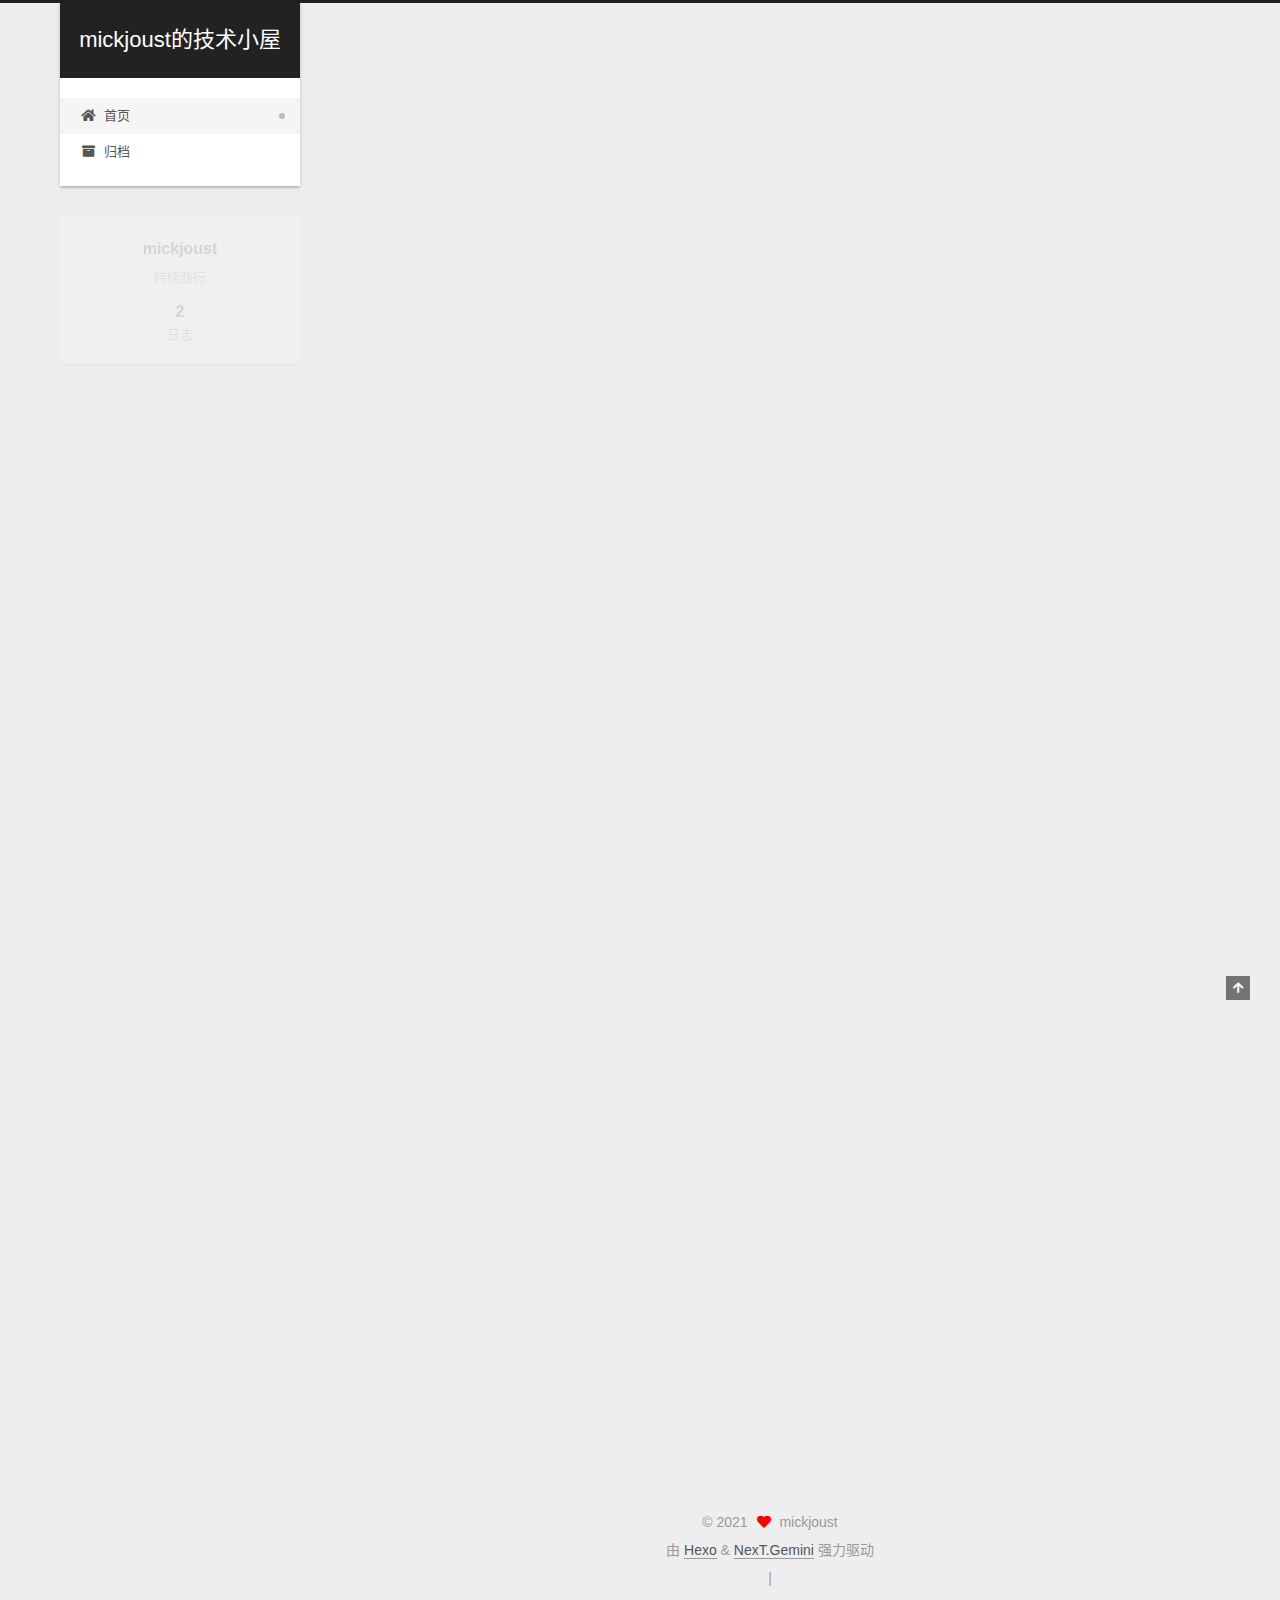
==== commit a7588326: "Site updated: 2021-10-13 14:40:25" ====
--- a/index.html
+++ b/index.html
@@ -172,7 +172,7 @@
               <span class="post-meta-item-text">发表于</span>
               
 
-              <time title="创建时间：2021-10-13 13:42:10 / 修改时间：13:44:55" itemprop="dateCreated datePublished" datetime="2021-10-13T13:42:10+08:00">2021-10-13</time>
+              <time title="创建时间：2021-10-13 13:42:10 / 修改时间：14:40:20" itemprop="dateCreated datePublished" datetime="2021-10-13T13:42:10+08:00">2021-10-13</time>
             </span>
 
           
@@ -188,6 +188,7 @@
       
           <p>tittle: 这是一个typora的测试页面</p>
 <p>现在通过typora来写blog的文章，还是比较方便了。直接发布</p>
+<p><img src="https://gitee.com/mickjoust/drawing-bed/raw/master/drawing-bed/image-20211013144010168.png" alt="image-20211013144010168"></p>
 
       
     </div>
--- a/css/main.css
+++ b/css/main.css
@@ -1168,7 +1168,7 @@
 }
 .links-of-author a::before,
 .links-of-author span.exturl::before {
-  background: #ff83ff;
+  background: #a4feff;
   border-radius: 50%;
   content: ' ';
   display: inline-block;
